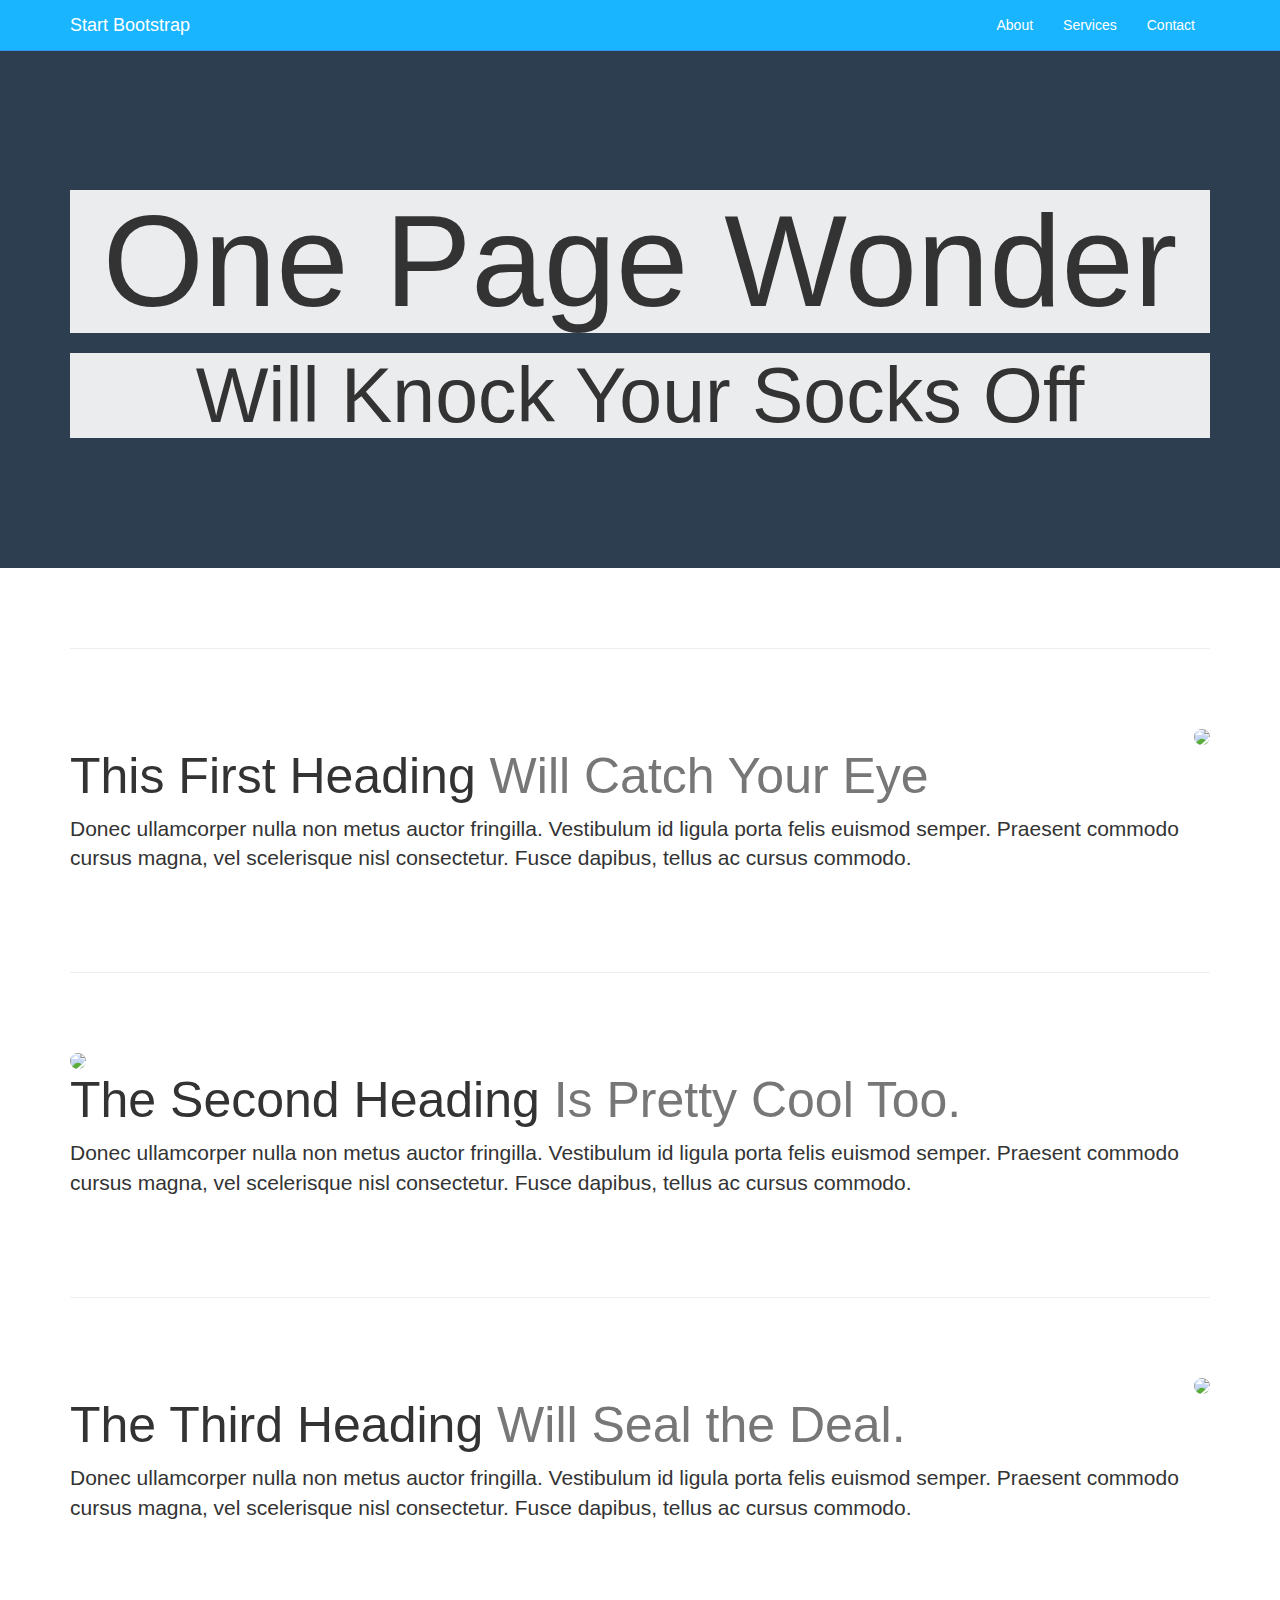
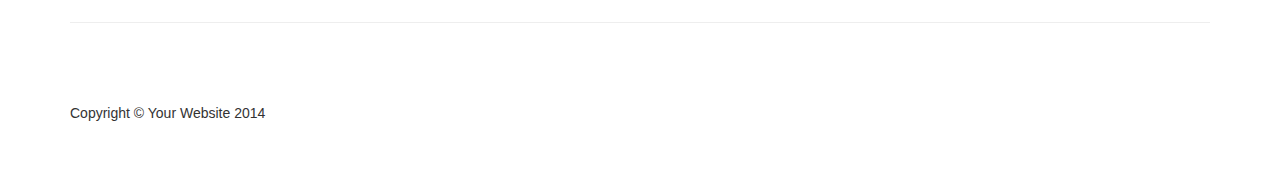
==== index.html @ dbd203ae "initial commit" ====
<!DOCTYPE html>
<html lang="en">

<head>

    <meta charset="utf-8">
    <meta http-equiv="X-UA-Compatible" content="IE=edge">
    <meta name="viewport" content="width=device-width, initial-scale=1">
    <meta name="description" content="">
    <meta name="author" content="">

    <title>One Page Wonder - Start Bootstrap Template</title>

    <!-- Bootstrap Core CSS -->
    <link href="css/bootstrap.min.css" rel="stylesheet">

    <!-- Custom CSS -->
    <link href="css/one-page-wonder.css" rel="stylesheet">

    <!-- HTML5 Shim and Respond.js IE8 support of HTML5 elements and media queries -->
    <!-- WARNING: Respond.js doesn't work if you view the page via file:// -->
    <!--[if lt IE 9]>
        <script src="https://oss.maxcdn.com/libs/html5shiv/3.7.0/html5shiv.js"></script>
        <script src="https://oss.maxcdn.com/libs/respond.js/1.4.2/respond.min.js"></script>
    <![endif]-->

</head>

<body>

    <!-- Navigation -->
    <nav class="navbar navbar-fixed-top custom-navbar" role="navigation">
        <div class="container">
            <!-- Brand and toggle get grouped for better mobile display -->
            <div class="navbar-header">
                <button type="button" class="navbar-toggle" data-toggle="collapse" data-target="#bs-example-navbar-collapse-1">
                    <span class="sr-only">Toggle navigation</span>
                    <span class="icon-bar"></span>
                    <span class="icon-bar"></span>
                    <span class="icon-bar"></span>
                </button>
                <a class="navbar-brand" href="#">Start Bootstrap</a>
            </div>
            <!-- Collect the nav links, forms, and other content for toggling -->
            <div class="collapse navbar-collapse pull-right" id="bs-example-navbar-collapse-1">
                <ul class="nav navbar-nav">
                    <li>
                        <a href="#about">About</a>
                    </li>
                    <li>
                        <a href="#services">Services</a>
                    </li>
                    <li>
                        <a href="#contact">Contact</a>
                    </li>
                </ul>
            </div>
            <!-- /.navbar-collapse -->
        </div>
        <!-- /.container -->
    </nav>

    <!-- Full Width Image Header -->
    <header class="header-image">
        <div class="headline">
            <div class="container">
                <h1>One Page Wonder</h1>
                <h2>Will Knock Your Socks Off</h2>
            </div>
        </div>
    </header>

    <!-- Page Content -->
    <div class="container">

        <hr class="featurette-divider">

        <!-- First Featurette -->
        <div class="featurette" id="about">
            <img class="featurette-image img-circle img-responsive pull-right" src="http://placehold.it/500x500">
            <h2 class="featurette-heading">This First Heading
                <span class="text-muted">Will Catch Your Eye</span>
            </h2>
            <p class="lead">Donec ullamcorper nulla non metus auctor fringilla. Vestibulum id ligula porta felis euismod semper. Praesent commodo cursus magna, vel scelerisque nisl consectetur. Fusce dapibus, tellus ac cursus commodo.</p>
        </div>

        <hr class="featurette-divider">

        <!-- Second Featurette -->
        <div class="featurette" id="services">
            <img class="featurette-image img-circle img-responsive pull-left" src="http://placehold.it/500x500">
            <h2 class="featurette-heading">The Second Heading
                <span class="text-muted">Is Pretty Cool Too.</span>
            </h2>
            <p class="lead">Donec ullamcorper nulla non metus auctor fringilla. Vestibulum id ligula porta felis euismod semper. Praesent commodo cursus magna, vel scelerisque nisl consectetur. Fusce dapibus, tellus ac cursus commodo.</p>
        </div>

        <hr class="featurette-divider">

        <!-- Third Featurette -->
        <div class="featurette" id="contact">
            <img class="featurette-image img-circle img-responsive pull-right" src="http://placehold.it/500x500">
            <h2 class="featurette-heading">The Third Heading
                <span class="text-muted">Will Seal the Deal.</span>
            </h2>
            <p class="lead">Donec ullamcorper nulla non metus auctor fringilla. Vestibulum id ligula porta felis euismod semper. Praesent commodo cursus magna, vel scelerisque nisl consectetur. Fusce dapibus, tellus ac cursus commodo.</p>
        </div>

        <hr class="featurette-divider">

        <!-- Footer -->
        <footer>
            <div class="row">
                <div class="col-lg-12">
                    <p>Copyright &copy; Your Website 2014</p>
                </div>
            </div>
        </footer>

    </div>
    <!-- /.container -->

    <!-- jQuery -->
    <script src="js/jquery.js"></script>

    <!-- Bootstrap Core JavaScript -->
    <script src="js/bootstrap.min.js"></script>

</body>

</html>
---- css/one-page-wonder.css ----
/*!
 * Start Bootstrap - One Page Wonder HTML Template (http://startbootstrap.com)
 * Code licensed under the Apache License v2.0.
 * For details, see http://www.apache.org/licenses/LICENSE-2.0.
 */

body {
    margin-top: 50px; /* Required padding for .navbar-fixed-top. Remove if using .navbar-static-top. Change if height of navigation changes. */
}

.header-image {
    display: block;
    width: 100%;
    text-align: center;
    background: url('http://placehold.it/1900x500') no-repeat center center scroll;
    -webkit-background-size: cover;
    -moz-background-size: cover;
    background-size: cover;
    -o-background-size: cover;
}

.headline {
    padding: 120px 0;
}

.headline h1 {
    font-size: 130px;
    background: #fff;
    background: rgba(255,255,255,0.9);
}

.headline h2 {
    font-size: 77px;
    background: #fff;
    background: rgba(255,255,255,0.9);
}

.featurette-divider {
    margin: 80px 0;
}

.featurette {
    overflow: hidden;
}

.featurette-image.pull-left {
    margin-right: 40px;
}

.featurette-image.pull-right {
    margin-left: 40px;
}

.featurette-heading {
    font-size: 50px;
}

footer {
    margin: 50px 0;
}

@media(max-width:1200px) {
    .headline h1 {
        font-size: 140px;
    }

    .headline h2 {
        font-size: 63px;
    }

    .featurette-divider {
        margin: 50px 0;
    }

    .featurette-image.pull-left {
        margin-right: 20px;
    }

    .featurette-image.pull-right {
        margin-left: 20px;
    }

    .featurette-heading {
        font-size: 35px;
    }
}

@media(max-width:991px) {
    .headline h1 {
        font-size: 105px;
    }

    .headline h2 {
        font-size: 50px;
    }

    .featurette-divider {
        margin: 40px 0;
    }

    .featurette-image {
        max-width: 50%;
    }

    .featurette-image.pull-left {
        margin-right: 10px;
    }

    .featurette-image.pull-right {
        margin-left: 10px;
    }

    .featurette-heading {
        font-size: 30px;
    }
}

@media(max-width:768px) {
    .container {
        margin: 0 15px;
    }

    .featurette-divider {
        margin: 40px 0;
    }

    .featurette-heading {
        font-size: 25px;
    }
}

@media(max-width:668px) {
    .headline h1 {
        font-size: 70px;
    }

    .headline h2 {
        font-size: 32px;
    }

    .featurette-divider {
        margin: 30px 0;
    }
}

@media(max-width:640px) {
    .headline {
        padding: 75px 0 25px 0;
    }

    .headline h1 {
        font-size: 60px;
    }

    .headline h2 {
        font-size: 30px;
    }
}

@media(max-width:375px) {
    .featurette-divider {
        margin: 10px 0;
    }

    .featurette-image {
        max-width: 100%;
    }

    .featurette-image.pull-left {
        margin-right: 0;
        margin-bottom: 10px;
    }

    .featurette-image.pull-right {
        margin-bottom: 10px;
        margin-left: 0;
    }
}

.custom-navbar {
    background-color: #19b5fe;
    border-color: #3391E7;
}

.custom-navbar a {
        color: #FFF !important;
}

.custom-navbar ul a:hover {
    color: #3391E7 !important;
}

.header-image {
    background-color: #2C3E50;
}
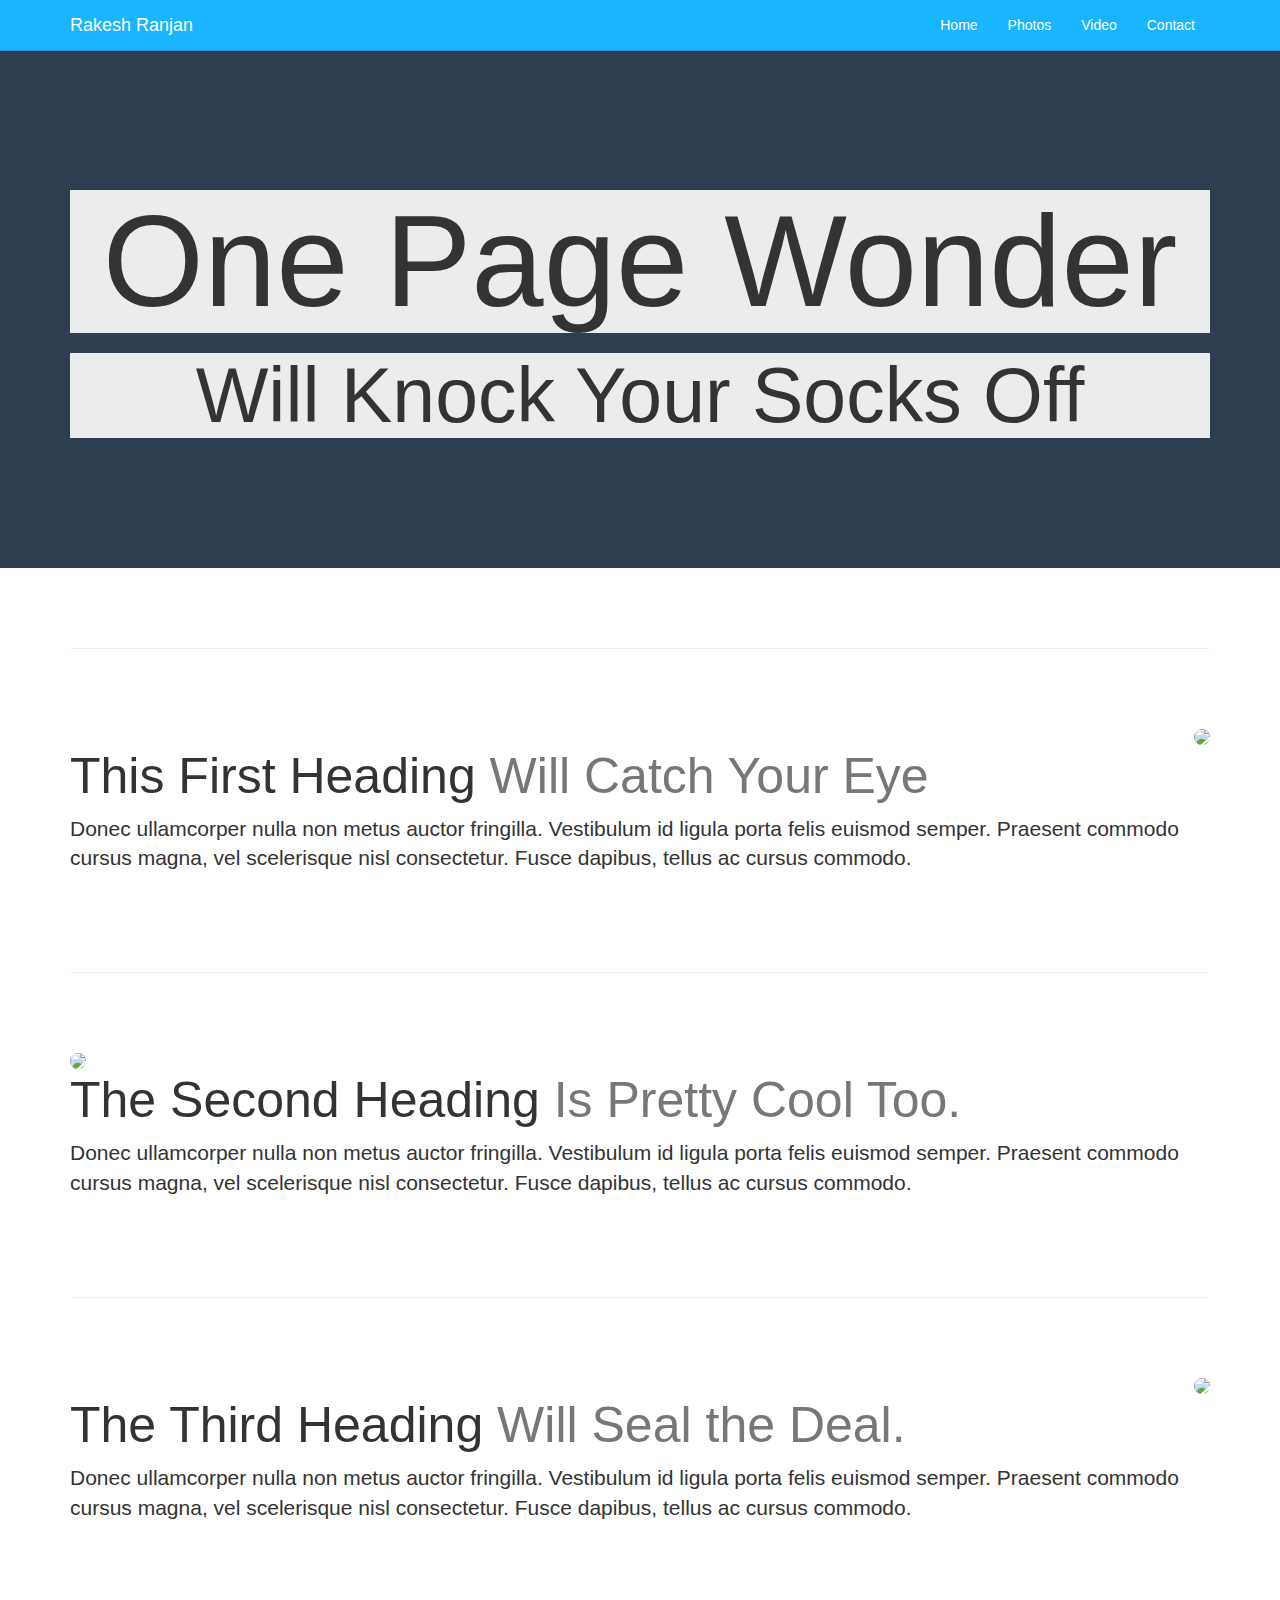
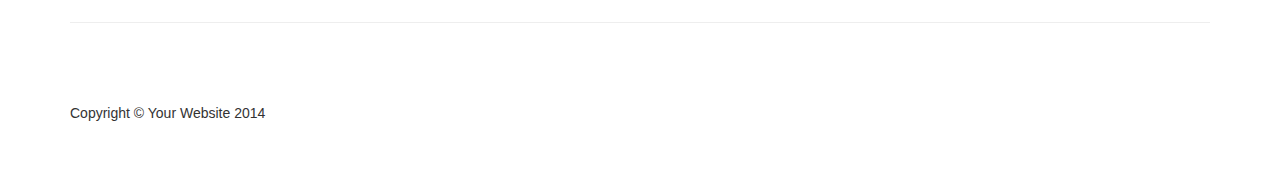
==== commit ae373a2a: "added photos template" ====
--- a/index.html
+++ b/index.html
@@ -9,13 +9,13 @@
     <meta name="description" content="">
     <meta name="author" content="">
 
-    <title>One Page Wonder - Start Bootstrap Template</title>
+    <title>Rakesh Ranjan</title>
 
     <!-- Bootstrap Core CSS -->
     <link href="css/bootstrap.min.css" rel="stylesheet">
 
     <!-- Custom CSS -->
-    <link href="css/one-page-wonder.css" rel="stylesheet">
+    <link href="css/custom.css" rel="stylesheet">
 
     <!-- HTML5 Shim and Respond.js IE8 support of HTML5 elements and media queries -->
     <!-- WARNING: Respond.js doesn't work if you view the page via file:// -->
@@ -39,19 +39,22 @@
                     <span class="icon-bar"></span>
                     <span class="icon-bar"></span>
                 </button>
-                <a class="navbar-brand" href="#">Start Bootstrap</a>
+                <a class="navbar-brand" href="#">Rakesh Ranjan</a>
             </div>
             <!-- Collect the nav links, forms, and other content for toggling -->
             <div class="collapse navbar-collapse pull-right" id="bs-example-navbar-collapse-1">
                 <ul class="nav navbar-nav">
                     <li>
-                        <a href="#about">About</a>
+                        <a href="/">Home</a>
                     </li>
                     <li>
-                        <a href="#services">Services</a>
+                        <a href="/photos.html">Photos</a>
                     </li>
                     <li>
-                        <a href="#contact">Contact</a>
+                        <a href="/video.html">Video</a>
+                    </li>
+                    <li>
+                        <a href="/contact.html">Contact</a>
                     </li>
                 </ul>
             </div>
@@ -77,7 +80,7 @@
 
         <!-- First Featurette -->
         <div class="featurette" id="about">
-            <img class="featurette-image img-circle img-responsive pull-right" src="http://placehold.it/500x500">
+            <img class="featurette-image img-circle img-responsive pull-right" src="http://placehold.it/300x300">
             <h2 class="featurette-heading">This First Heading
                 <span class="text-muted">Will Catch Your Eye</span>
             </h2>
@@ -88,7 +91,7 @@
 
         <!-- Second Featurette -->
         <div class="featurette" id="services">
-            <img class="featurette-image img-circle img-responsive pull-left" src="http://placehold.it/500x500">
+            <img class="featurette-image img-circle img-responsive pull-left" src="http://placehold.it/300x300">
             <h2 class="featurette-heading">The Second Heading
                 <span class="text-muted">Is Pretty Cool Too.</span>
             </h2>
@@ -99,7 +102,7 @@
 
         <!-- Third Featurette -->
         <div class="featurette" id="contact">
-            <img class="featurette-image img-circle img-responsive pull-right" src="http://placehold.it/500x500">
+            <img class="featurette-image img-circle img-responsive pull-right" src="http://placehold.it/300x300">
             <h2 class="featurette-heading">The Third Heading
                 <span class="text-muted">Will Seal the Deal.</span>
             </h2>
--- a/css/custom.css
+++ b/css/custom.css
@@ -0,0 +1,204 @@
+/*!
+ * Start Bootstrap - One Page Wonder HTML Template (http://startbootstrap.com)
+ * Code licensed under the Apache License v2.0.
+ * For details, see http://www.apache.org/licenses/LICENSE-2.0.
+ */
+
+body {
+    margin-top: 50px; /* Required padding for .navbar-fixed-top. Remove if using .navbar-static-top. Change if height of navigation changes. */
+}
+
+.header-image {
+    display: block;
+    width: 100%;
+    text-align: center;
+    background: url('http://placehld.it/1900x500') no-repeat center center scroll;
+    -webkit-background-size: cover;
+    -moz-background-size: cover;
+    background-size: cover;
+    -o-background-size: cover;
+}
+
+.headline {
+    padding: 120px 0;
+}
+
+.headline h1 {
+    font-size: 130px;
+    background: #fff;
+    background: rgba(255,255,255,0.9);
+}
+
+.headline h2 {
+    font-size: 77px;
+    background: #fff;
+    background: rgba(255,255,255,0.9);
+}
+
+.featurette-divider {
+    margin: 80px 0;
+}
+
+.featurette {
+    overflow: hidden;
+}
+
+.featurette-image.pull-left {
+    margin-right: 40px;
+}
+
+.featurette-image.pull-right {
+    margin-left: 40px;
+}
+
+.featurette-heading {
+    font-size: 50px;
+}
+
+footer {
+    margin: 50px 0;
+}
+
+@media(max-width:1200px) {
+    .headline h1 {
+        font-size: 140px;
+    }
+
+    .headline h2 {
+        font-size: 63px;
+    }
+
+    .featurette-divider {
+        margin: 50px 0;
+    }
+
+    .featurette-image.pull-left {
+        margin-right: 20px;
+    }
+
+    .featurette-image.pull-right {
+        margin-left: 20px;
+    }
+
+    .featurette-heading {
+        font-size: 35px;
+    }
+}
+
+@media(max-width:991px) {
+    .headline h1 {
+        font-size: 105px;
+    }
+
+    .headline h2 {
+        font-size: 50px;
+    }
+
+    .featurette-divider {
+        margin: 40px 0;
+    }
+
+    .featurette-image {
+        max-width: 50%;
+    }
+
+    .featurette-image.pull-left {
+        margin-right: 10px;
+    }
+
+    .featurette-image.pull-right {
+        margin-left: 10px;
+    }
+
+    .featurette-heading {
+        font-size: 30px;
+    }
+}
+
+@media(max-width:768px) {
+    .container {
+        margin: 0 15px;
+    }
+
+    .featurette-divider {
+        margin: 40px 0;
+    }
+
+    .featurette-heading {
+        font-size: 25px;
+    }
+}
+
+@media(max-width:668px) {
+    .headline h1 {
+        font-size: 70px;
+    }
+
+    .headline h2 {
+        font-size: 32px;
+    }
+
+    .featurette-divider {
+        margin: 30px 0;
+    }
+}
+
+@media(max-width:640px) {
+    .headline {
+        padding: 75px 0 25px 0;
+    }
+
+    .headline h1 {
+        font-size: 60px;
+    }
+
+    .headline h2 {
+        font-size: 30px;
+    }
+}
+
+@media(max-width:375px) {
+    .featurette-divider {
+        margin: 10px 0;
+    }
+
+    .featurette-image {
+        max-width: 100%;
+    }
+
+    .featurette-image.pull-left {
+        margin-right: 0;
+        margin-bottom: 10px;
+    }
+
+    .featurette-image.pull-right {
+        margin-bottom: 10px;
+        margin-left: 0;
+    }
+}
+
+.custom-navbar {
+    background-color: #19b5fe;
+    border-color: #3391E7;
+}
+
+.custom-navbar a {
+        color: #FFF !important;
+}
+
+.custom-navbar ul a:hover {
+    background-color: #FFF;
+    color: #19b5fe !important;
+}
+
+.header-image {
+    background-color: #2C3E50;
+}
+
+.page-header {
+    margin-top: 80px;
+}
+
+.portfolio-item {
+    margin-bottom: 25px;
+}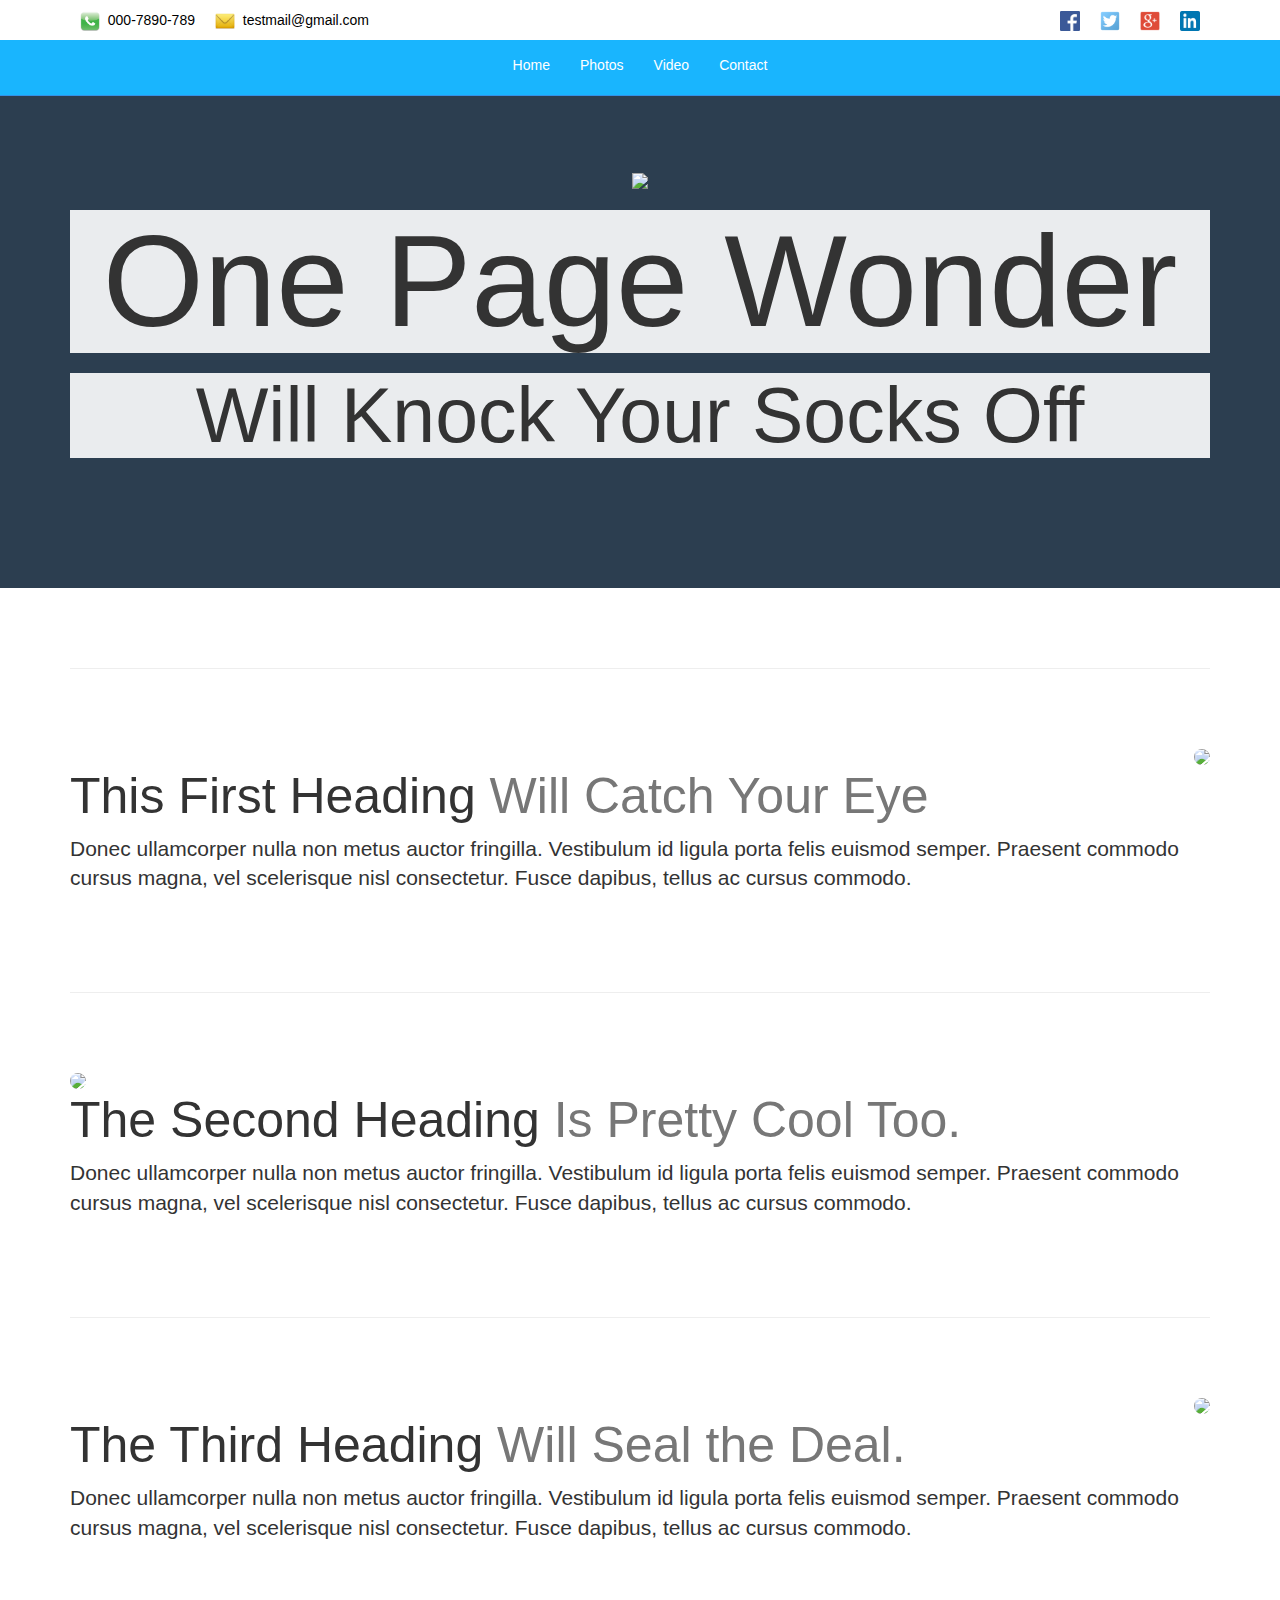
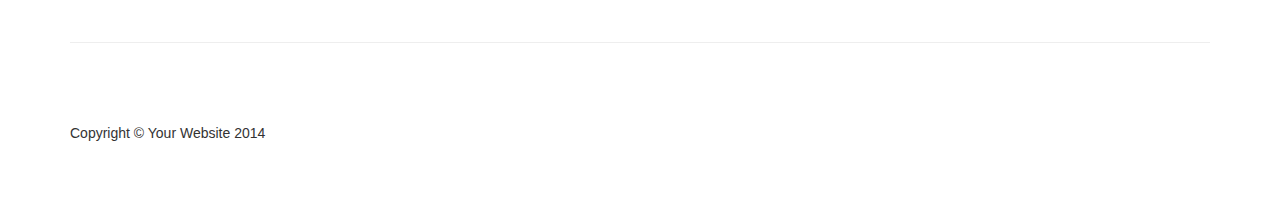
==== commit 83a5c14e: "added social bar" ====
--- a/index.html
+++ b/index.html
@@ -29,7 +29,7 @@
 <body>
 
     <!-- Navigation -->
-    <nav class="navbar navbar-fixed-top custom-navbar" role="navigation">
+    <nav class="navbar navbar-fixed-top custom-navbar social-bar" role="navigation">
         <div class="container">
             <!-- Brand and toggle get grouped for better mobile display -->
             <div class="navbar-header">
@@ -39,10 +39,52 @@
                     <span class="icon-bar"></span>
                     <span class="icon-bar"></span>
                 </button>
-                <a class="navbar-brand" href="#">Rakesh Ranjan</a>
+               <!--  <a class="navbar-brand" href="#"></a> -->
+                <ul class="nav navbar-nav pull-left">
+                    <li class="social-icon">
+                        <a href="/"><img src="images/phone.png">&nbsp;&nbsp;000-7890-789</a>
+                    </li>
+                    <li class="social-icon">
+                        <a href="/"><img src="images/mail.ico">&nbsp;&nbsp;testmail@gmail.com</a>
+                    </li>
+                </ul>
             </div>
             <!-- Collect the nav links, forms, and other content for toggling -->
             <div class="collapse navbar-collapse pull-right" id="bs-example-navbar-collapse-1">
+                <ul class="nav navbar-nav">
+                    <li class="social-icon">
+                        <a href="/"><img src="images/facebook.png"></a>
+                    </li>
+                    <li class="social-icon">
+                        <a href="/"><img src="images/twitter.png"></a>
+                    </li>
+                    <li class="social-icon">
+                        <a href="/"><img src="images/google.png"></a>
+                    </li>
+                    <li class="social-icon">
+                        <a href="/"><img src="images/linkedin.png"></a>
+                    </li>
+                </ul>
+            </div>
+            <!-- /.navbar-collapse -->
+        </div>
+        <!-- /.container -->
+    </nav>
+    <!-- Navigation -->
+    <nav class="navbar navbar-fixed-top custom-navbar menu-bar" role="navigation">
+        <div class="container">
+            <!-- Brand and toggle get grouped for better mobile display -->
+            <div class="navbar-header">
+                <button type="button" class="navbar-toggle" data-toggle="collapse" data-target="#bs-example-navbar-collapse-1">
+                    <span class="sr-only">Toggle navigation</span>
+                    <span class="icon-bar"></span>
+                    <span class="icon-bar"></span>
+                    <span class="icon-bar"></span>
+                </button>
+                <!-- <a class="navbar-brand" href="#">Rakesh Ranjan</a> -->
+            </div>
+            <!-- Collect the nav links, forms, and other content for toggling -->
+            <div class="collapse navbar-collapse center-block text-center" id="bs-example-navbar-collapse-1">
                 <ul class="nav navbar-nav">
                     <li>
                         <a href="/">Home</a>
@@ -67,6 +109,7 @@
     <header class="header-image">
         <div class="headline">
             <div class="container">
+                <div><img src="https://placeholder"></div>
                 <h1>One Page Wonder</h1>
                 <h2>Will Knock Your Socks Off</h2>
             </div>
--- a/css/custom.css
+++ b/css/custom.css
@@ -201,4 +201,32 @@
 
 .portfolio-item {
     margin-bottom: 25px;
-}+}
+
+.menu-bar {
+    margin-top: 40px;
+}
+
+.social-bar {
+    height: 20px;
+    background-color: #FFF;
+}
+
+.social-bar a {
+    padding: 10px !important;
+    color: #000 !important;
+}
+
+.social-icon img {
+    width: 20px;
+}
+
+.menu-bar ul {
+    float: none;
+    display: inline-block;
+}
+
+.menu-bar li {
+    display: inline-block;
+}
+
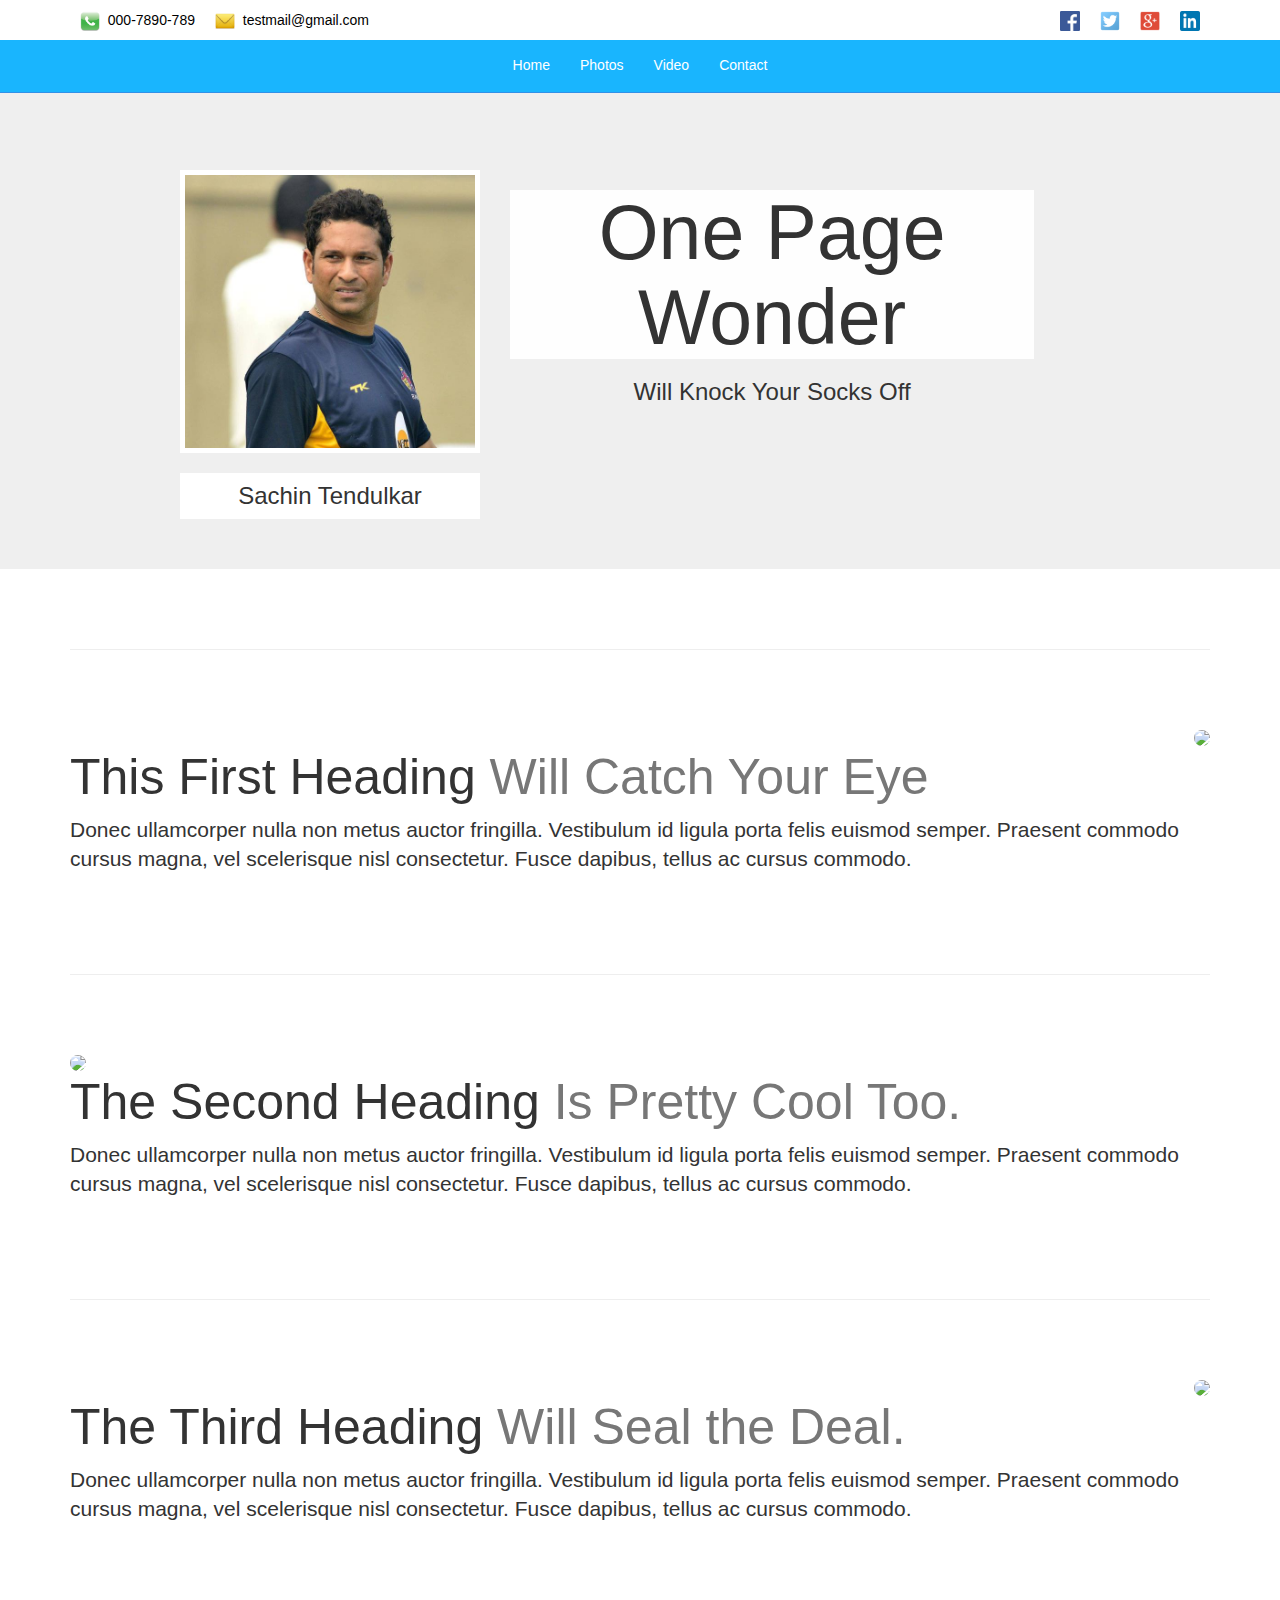
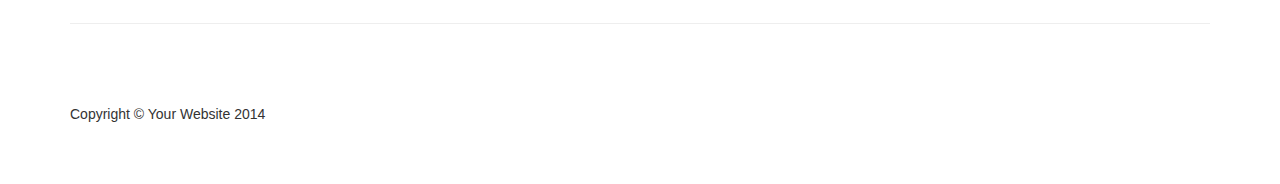
==== commit 0bf17010: "contact page and more" ====
--- a/index.html
+++ b/index.html
@@ -106,15 +106,22 @@
     </nav>
 
     <!-- Full Width Image Header -->
-    <header class="header-image">
-        <div class="headline">
-            <div class="container">
-                <div><img src="https://placeholder"></div>
-                <h1>One Page Wonder</h1>
-                <h2>Will Knock Your Socks Off</h2>
+    <div class="header-image">
+        <div class="container">
+            <div class="headline">
+                <div class="container person center-block pull-left">
+                    <div class="person_image">
+                        <img src="images/person.jpg">
+                    </div>
+                    <div class="person_name h3">Sachin Tendulkar</div>
+                </div>
+                <div class="container col-sm-7">
+                    <h2>One Page Wonder</h2>
+                    <h3>Will Knock Your Socks Off</h3>
+                </div>
             </div>
         </div>
-    </header>
+    </div>
 
     <!-- Page Content -->
     <div class="container">
--- a/css/custom.css
+++ b/css/custom.css
@@ -6,6 +6,10 @@
 
 body {
     margin-top: 50px; /* Required padding for .navbar-fixed-top. Remove if using .navbar-static-top. Change if height of navigation changes. */
+}
+
+.contact-section {
+    margin-top: 100px;
 }
 
 .header-image {
@@ -19,6 +23,10 @@
     -o-background-size: cover;
 }
 
+.header-image > .container {
+    padding-bottom: 40px;
+    width: 980px;
+}
 .headline {
     padding: 120px 0;
 }
@@ -192,7 +200,7 @@
 }
 
 .header-image {
-    background-color: #2C3E50;
+    background-color: #EFEFEF;
 }
 
 .page-header {
@@ -230,3 +238,78 @@
     display: inline-block;
 }
 
+.menu-bar {
+    line-height: 0.9;
+}
+
+.person {
+    width: 330px;
+}
+
+.person_image  img{
+    max-height: 400px;
+    width: 300px;
+    border: 5px solid #FFF;
+}
+
+.person_name {
+    padding: 10px;
+    width: 100%;
+    background-color: #FFF;
+    text-align: center;
+}
+
+section#contact {
+    background-color: #222;
+    background-image: url(../images/map-image.png);
+    background-position: center;
+    background-repeat: no-repeat;
+    height: calc(100vh - 100px);
+}
+section#contact .section-heading {
+    color: #fff
+}
+section#contact .form-group {
+    margin-bottom: 25px
+}
+section#contact .form-group input,
+section#contact .form-group textarea {
+    padding: 20px
+}
+section#contact .form-group input.form-control {
+    height: auto
+}
+section#contact .form-group textarea.form-control {
+    height: 236px
+}
+section#contact .form-control:focus {
+    border-color: #fed136;
+    box-shadow: none
+}
+section#contact::-webkit-input-placeholder {
+    font-family: Montserrat, "Helvetica Neue", Helvetica, Arial, sans-serif;
+    text-transform: uppercase;
+    font-weight: 700;
+    color: #bbb
+}
+section#contact:-moz-placeholder {
+    font-family: Montserrat, "Helvetica Neue", Helvetica, Arial, sans-serif;
+    text-transform: uppercase;
+    font-weight: 700;
+    color: #bbb
+}
+section#contact::-moz-placeholder {
+    font-family: Montserrat, "Helvetica Neue", Helvetica, Arial, sans-serif;
+    text-transform: uppercase;
+    font-weight: 700;
+    color: #bbb
+}
+section#contact:-ms-input-placeholder {
+    font-family: Montserrat, "Helvetica Neue", Helvetica, Arial, sans-serif;
+    text-transform: uppercase;
+    font-weight: 700;
+    color: #bbb
+}
+section#contact .text-danger {
+    color: #e74c3c
+}
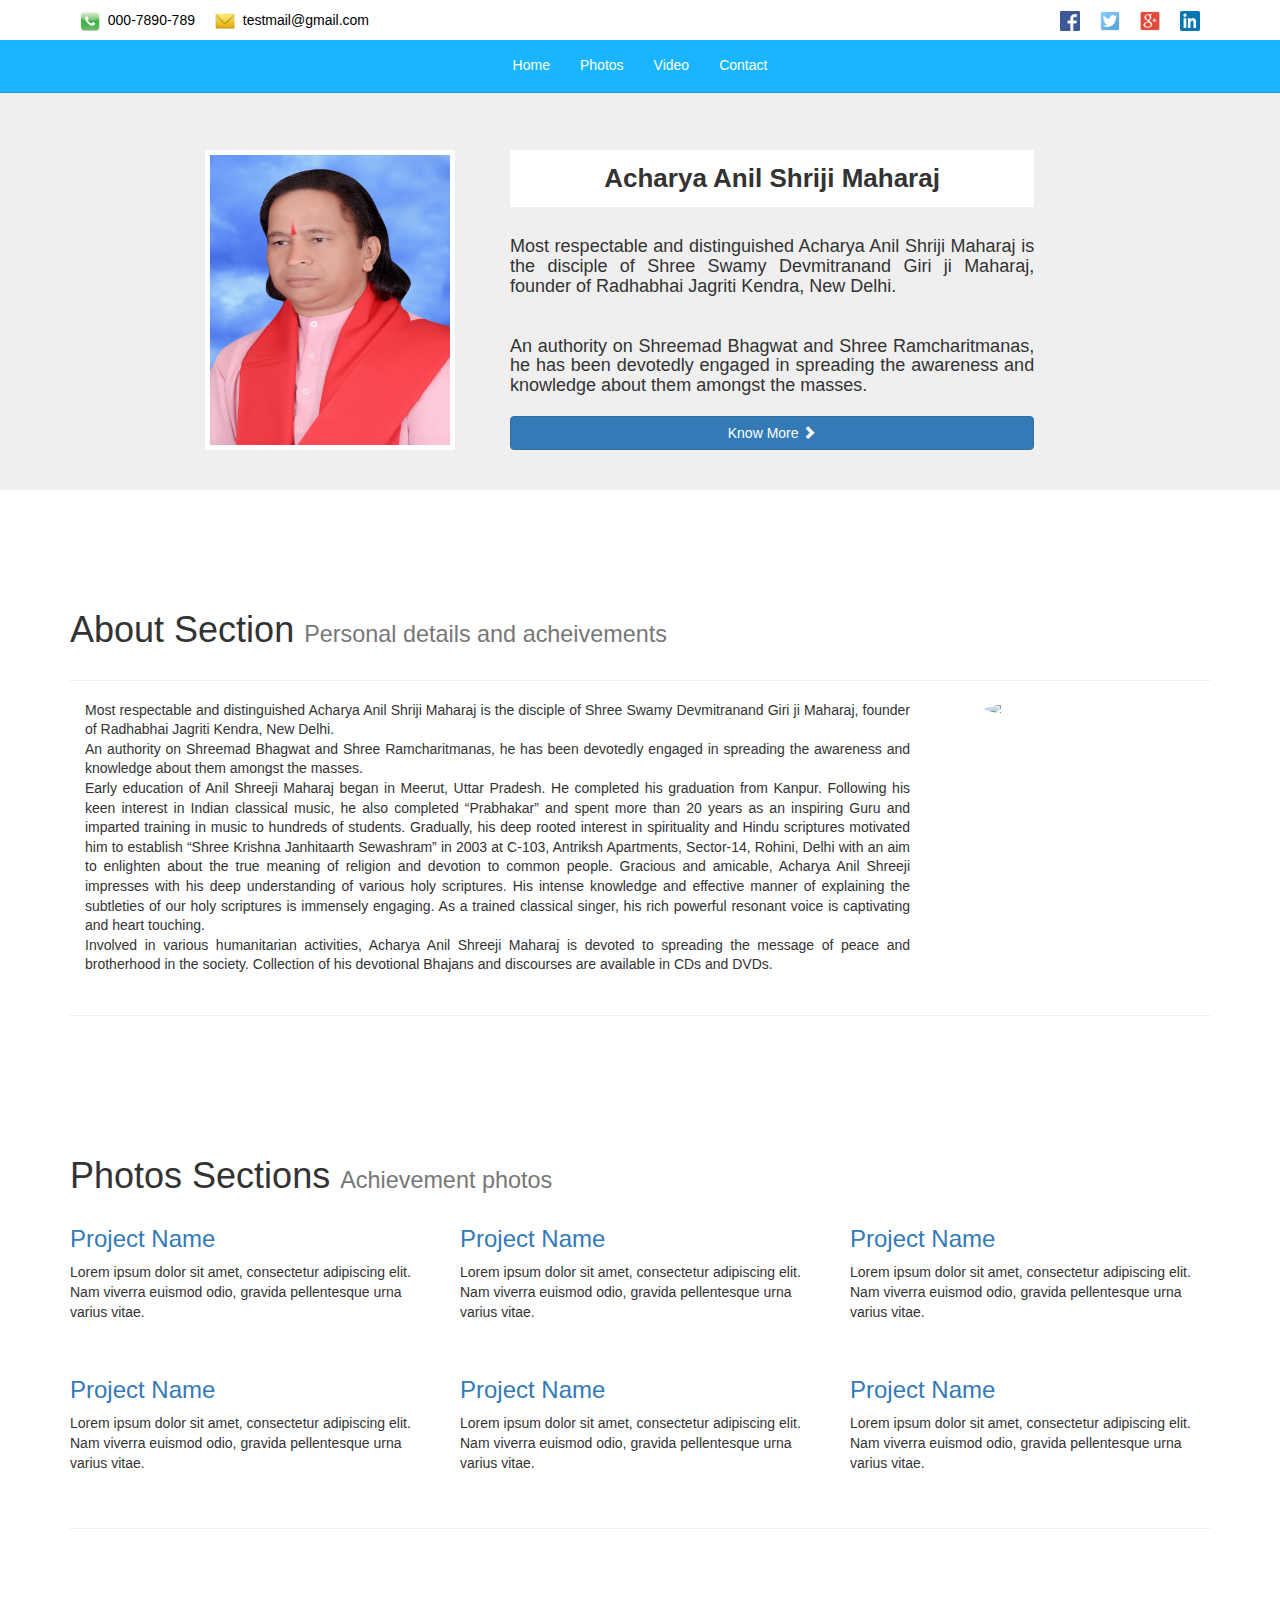
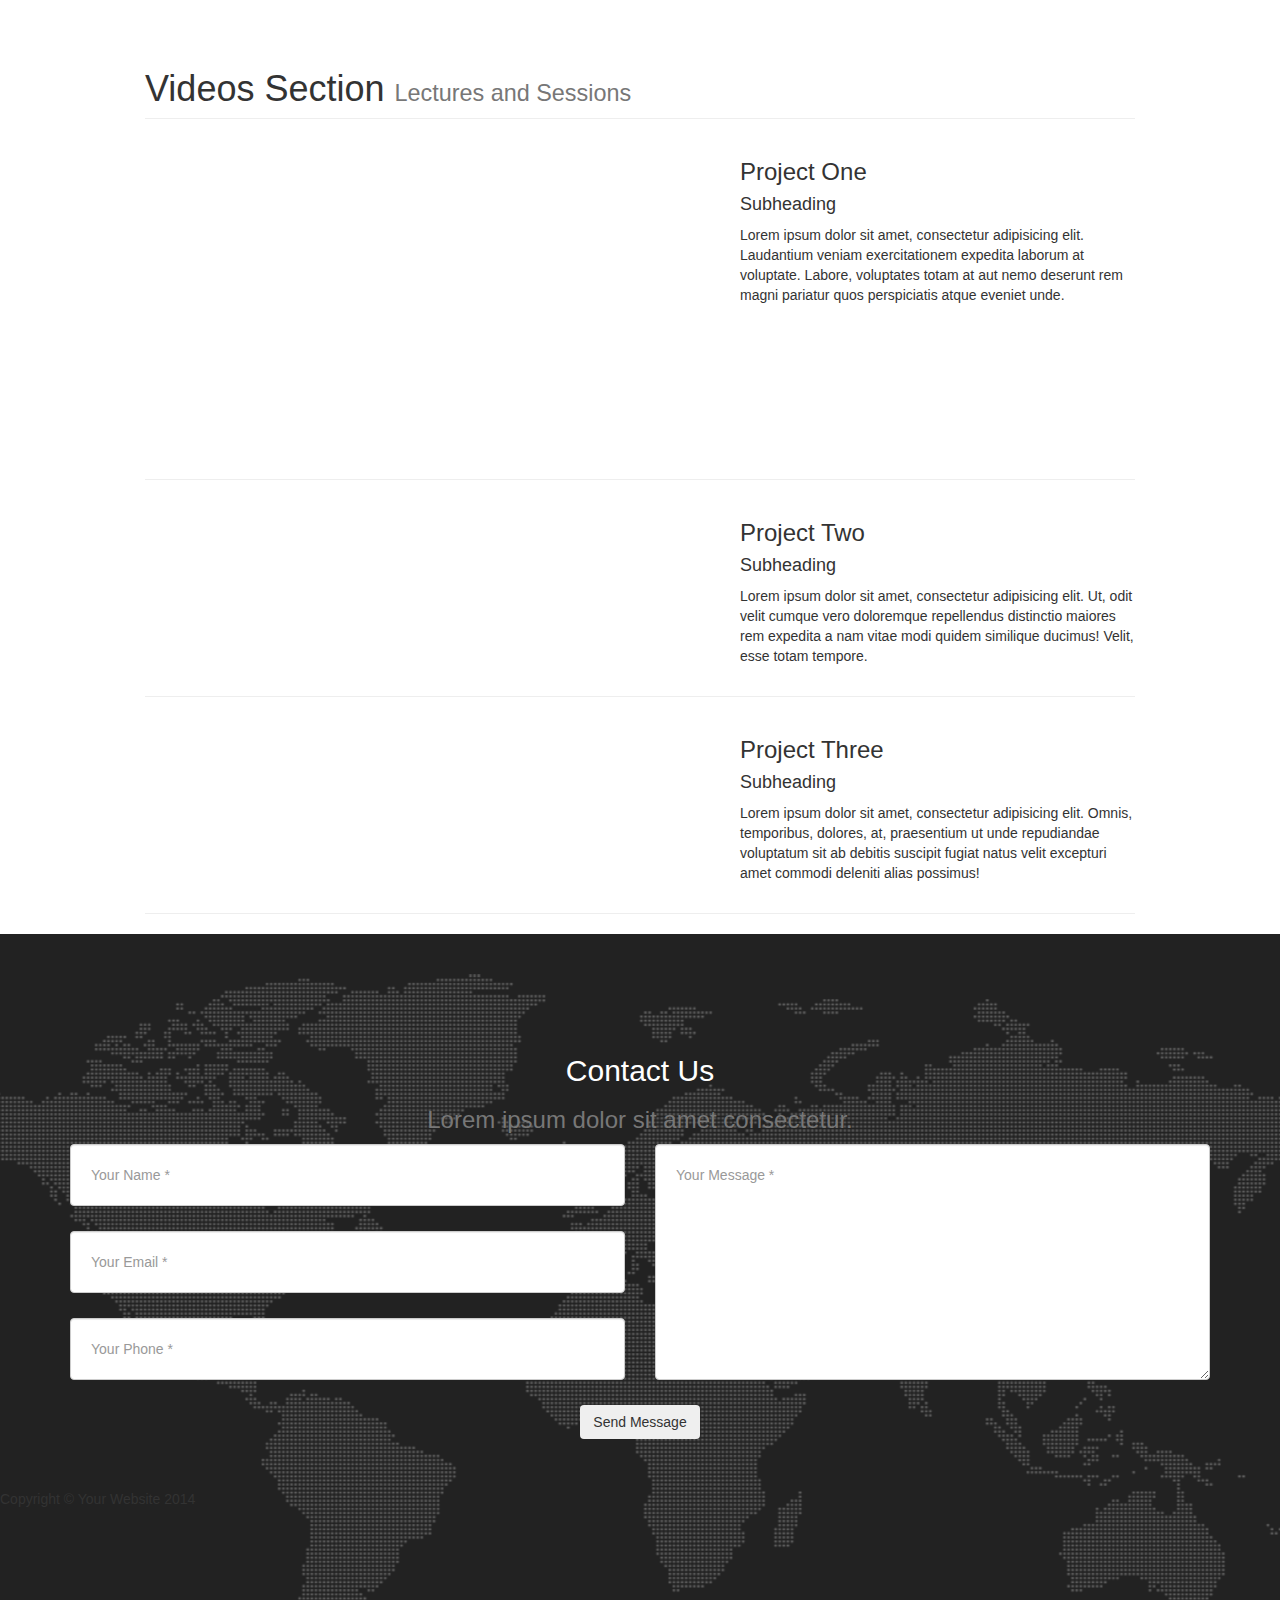
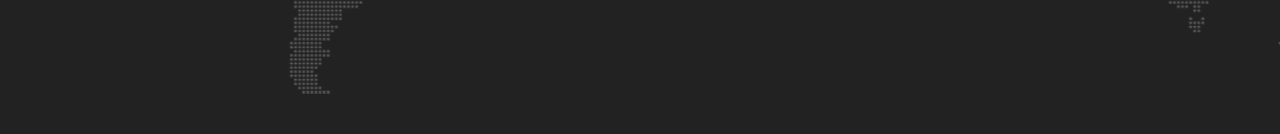
==== commit 70022b46: "made into a single page" ====
--- a/index.html
+++ b/index.html
@@ -90,13 +90,13 @@
                         <a href="/">Home</a>
                     </li>
                     <li>
-                        <a href="/photos.html">Photos</a>
+                        <a href="#photos">Photos</a>
                     </li>
                     <li>
-                        <a href="/video.html">Video</a>
+                        <a href="#videos">Video</a>
                     </li>
                     <li>
-                        <a href="/contact.html">Contact</a>
+                        <a href="#contact">Contact</a>
                     </li>
                 </ul>
             </div>
@@ -108,58 +108,254 @@
     <!-- Full Width Image Header -->
     <div class="header-image">
         <div class="container">
-            <div class="headline">
+            <div class="headline container-fluid">
                 <div class="container person center-block pull-left">
                     <div class="person_image">
-                        <img src="images/person.jpg">
+                        <img src="/images/person.jpg">
                     </div>
-                    <div class="person_name h3">Sachin Tendulkar</div>
-                </div>
-                <div class="container col-sm-7">
-                    <h2>One Page Wonder</h2>
-                    <h3>Will Knock Your Socks Off</h3>
+                </div>
+                <div class="container col-sm-7 text-justify short-bio">
+                    <!-- <h2>One Page Wonder</h2> -->
+                                        <div class="person_name" style="font-size:26px; font-weight: 700; margin-bottom:30px;">Acharya Anil Shriji Maharaj</div>
+                    <h4>Most respectable and distinguished Acharya Anil Shriji Maharaj is the disciple of Shree Swamy Devmitranand Giri ji Maharaj, founder of Radhabhai Jagriti Kendra, New Delhi.</h4>
+                    <br>
+                    <h4>An authority on Shreemad Bhagwat and Shree Ramcharitmanas, he has been devotedly engaged in spreading the awareness and knowledge about them amongst the masses.</h4>
+                    <a class="btn btn-primary" style="width:100%; position" href="#about">Know More <span class="glyphicon glyphicon-chevron-right"></span></a>
                 </div>
             </div>
         </div>
     </div>
 
-    <!-- Page Content -->
-    <div class="container">
-
+    <div >
+    <!-- about me section -->
+    <section id="about" class="container about-section">
+        <div class="row">
+            <div class="col-lg-12">
+                <h1 class="">About Section
+                    <small>Personal details and acheivements</small>
+                </h1>
+            </div>
+        </div>
         <hr class="featurette-divider">
 
-        <!-- First Featurette -->
         <div class="featurette" id="about">
-            <img class="featurette-image img-circle img-responsive pull-right" src="http://placehold.it/300x300">
-            <h2 class="featurette-heading">This First Heading
+            <img class="featurette-image img-circle img-responsive pull-right col-md-3" style="width:240px" src="http://placehold.it/300x300">
+            <!-- <h2 class="featurette-heading">This First Heading
                 <span class="text-muted">Will Catch Your Eye</span>
-            </h2>
-            <p class="lead">Donec ullamcorper nulla non metus auctor fringilla. Vestibulum id ligula porta felis euismod semper. Praesent commodo cursus magna, vel scelerisque nisl consectetur. Fusce dapibus, tellus ac cursus commodo.</p>
-        </div>
-
-        <hr class="featurette-divider">
-
-        <!-- Second Featurette -->
+            </h2> -->
+            <p class="lead col-md-9 text-justify" style="font-size:14px">
+                Most respectable and distinguished Acharya Anil Shriji Maharaj is the disciple of Shree Swamy Devmitranand Giri ji Maharaj, founder of Radhabhai Jagriti Kendra, New Delhi.<br>
+                An authority on Shreemad Bhagwat and Shree Ramcharitmanas, he has been devotedly engaged in spreading the awareness and knowledge about them amongst the masses.<br>
+                Early education of Anil Shreeji Maharaj began in Meerut, Uttar Pradesh. He completed his graduation from Kanpur. Following his keen interest in Indian classical music, he also completed “Prabhakar” and spent more than 20 years as an inspiring Guru and imparted training in music to hundreds of students.
+                Gradually, his deep rooted interest in spirituality and Hindu scriptures motivated him to establish “Shree Krishna Janhitaarth Sewashram” in 2003 at C-103, Antriksh Apartments, Sector-14, Rohini, Delhi with an aim to enlighten about the true meaning of religion and devotion to common people.
+                Gracious and amicable, Acharya Anil Shreeji impresses with his deep understanding of various holy scriptures. His intense knowledge and effective manner of explaining the subtleties of our holy scriptures is immensely engaging. As a trained classical singer, his rich powerful resonant voice is captivating and heart touching.<br>
+                Involved in various humanitarian activities, Acharya Anil Shreeji Maharaj is devoted to spreading the message of peace and brotherhood in the society. Collection of his devotional Bhajans and discourses are available in CDs and DVDs.
+            </p>
+        </div>
+
+        <!-- <hr class="featurette-divider">
+
         <div class="featurette" id="services">
             <img class="featurette-image img-circle img-responsive pull-left" src="http://placehold.it/300x300">
             <h2 class="featurette-heading">The Second Heading
                 <span class="text-muted">Is Pretty Cool Too.</span>
             </h2>
             <p class="lead">Donec ullamcorper nulla non metus auctor fringilla. Vestibulum id ligula porta felis euismod semper. Praesent commodo cursus magna, vel scelerisque nisl consectetur. Fusce dapibus, tellus ac cursus commodo.</p>
-        </div>
+        </div> -->
 
         <hr class="featurette-divider">
-
-        <!-- Third Featurette -->
-        <div class="featurette" id="contact">
-            <img class="featurette-image img-circle img-responsive pull-right" src="http://placehold.it/300x300">
-            <h2 class="featurette-heading">The Third Heading
-                <span class="text-muted">Will Seal the Deal.</span>
-            </h2>
-            <p class="lead">Donec ullamcorper nulla non metus auctor fringilla. Vestibulum id ligula porta felis euismod semper. Praesent commodo cursus magna, vel scelerisque nisl consectetur. Fusce dapibus, tellus ac cursus commodo.</p>
-        </div>
+    </section>
+
+    <!-- photos section -->
+    <section id="photos" class="container photos-section">
+
+        <!-- Page Header -->
+        <div class="row">
+            <div class="col-lg-12">
+                <h1 class="">Photos Sections
+                    <small>Achievement photos</small>
+                </h1>
+            </div>
+        </div>
+        <!-- /.row -->
+
+        <!-- Projects Row -->
+        <div class="row">
+            <div class="col-md-4 portfolio-item">
+                <a href="#">
+                    <img class="img-responsive" src="http://placehold.it/700x400" alt="">
+                </a>
+                <h3>
+                    <a href="#">Project Name</a>
+                </h3>
+                <p>Lorem ipsum dolor sit amet, consectetur adipiscing elit. Nam viverra euismod odio, gravida pellentesque urna varius vitae.</p>
+            </div>
+            <div class="col-md-4 portfolio-item">
+                <a href="#">
+                    <img class="img-responsive" src="http://placehold.it/700x400" alt="">
+                </a>
+                <h3>
+                    <a href="#">Project Name</a>
+                </h3>
+                <p>Lorem ipsum dolor sit amet, consectetur adipiscing elit. Nam viverra euismod odio, gravida pellentesque urna varius vitae.</p>
+            </div>
+            <div class="col-md-4 portfolio-item">
+                <a href="#">
+                    <img class="img-responsive" src="http://placehold.it/700x400" alt="">
+                </a>
+                <h3>
+                    <a href="#">Project Name</a>
+                </h3>
+                <p>Lorem ipsum dolor sit amet, consectetur adipiscing elit. Nam viverra euismod odio, gravida pellentesque urna varius vitae.</p>
+            </div>
+        </div>
+        <!-- /.row -->
+
+        <!-- Projects Row -->
+        <div class="row">
+            <div class="col-md-4 portfolio-item">
+                <a href="#">
+                    <img class="img-responsive" src="http://placehold.it/700x400" alt="">
+                </a>
+                <h3>
+                    <a href="#">Project Name</a>
+                </h3>
+                <p>Lorem ipsum dolor sit amet, consectetur adipiscing elit. Nam viverra euismod odio, gravida pellentesque urna varius vitae.</p>
+            </div>
+            <div class="col-md-4 portfolio-item">
+                <a href="#">
+                    <img class="img-responsive" src="http://placehold.it/700x400" alt="">
+                </a>
+                <h3>
+                    <a href="#">Project Name</a>
+                </h3>
+                <p>Lorem ipsum dolor sit amet, consectetur adipiscing elit. Nam viverra euismod odio, gravida pellentesque urna varius vitae.</p>
+            </div>
+            <div class="col-md-4 portfolio-item">
+                <a href="#">
+                    <img class="img-responsive" src="http://placehold.it/700x400" alt="">
+                </a>
+                <h3>
+                    <a href="#">Project Name</a>
+                </h3>
+                <p>Lorem ipsum dolor sit amet, consectetur adipiscing elit. Nam viverra euismod odio, gravida pellentesque urna varius vitae.</p>
+            </div>
+        </div>
+
+        <hr>
+    </section>
+
+    <!-- Videos Section -->
+    <section id="videos" class="container videos-section">
+
+        <!-- Page Heading -->
+        <div class="row">
+            <div class="col-lg-12">
+                <h1 class="page-header">Videos Section
+                    <small>Lectures and Sessions</small>
+                </h1>
+            </div>
+        </div>
+        <!-- /.row -->
+
+        <!-- Project One -->
+        <div class="row">
+            <div class="col-md-7">
+                <a href="#">
+                    <iframe width="560" height="315" src="https://www.youtube.com/embed/sZnr41pH0gI" frameborder="0" allowfullscreen></iframe>
+                </a>
+            </div>
+            <div class="col-md-5">
+                <h3>Project One</h3>
+                <h4>Subheading</h4>
+                <p>Lorem ipsum dolor sit amet, consectetur adipisicing elit. Laudantium veniam exercitationem expedita laborum at voluptate. Labore, voluptates totam at aut nemo deserunt rem magni pariatur quos perspiciatis atque eveniet unde.</p>
+                <!-- <a class="btn btn-primary" href="#">View Project <span class="glyphicon glyphicon-chevron-right"></span></a> -->
+            </div>
+        </div>
+        <!-- /.row -->
+
+        <hr>
+
+        <!-- Project Two -->
+        <div class="row">
+            <div class="col-md-7">
+                <a href="#">
+                    <img class="img-responsive" src="http://placehold.it/700x300" alt="">
+                </a>
+            </div>
+            <div class="col-md-5">
+                <h3>Project Two</h3>
+                <h4>Subheading</h4>
+                <p>Lorem ipsum dolor sit amet, consectetur adipisicing elit. Ut, odit velit cumque vero doloremque repellendus distinctio maiores rem expedita a nam vitae modi quidem similique ducimus! Velit, esse totam tempore.</p>
+                <!-- <a class="btn btn-primary" href="#">View Project <span class="glyphicon glyphicon-chevron-right"></span></a> -->
+            </div>
+        </div>
+        <!-- /.row -->
+
+        <hr>
+
+        <!-- Project Three -->
+        <div class="row">
+            <div class="col-md-7">
+                <a href="#">
+                    <img class="img-responsive" src="http://placehold.it/700x300" alt="">
+                </a>
+            </div>
+            <div class="col-md-5">
+                <h3>Project Three</h3>
+                <h4>Subheading</h4>
+                <p>Lorem ipsum dolor sit amet, consectetur adipisicing elit. Omnis, temporibus, dolores, at, praesentium ut unde repudiandae voluptatum sit ab debitis suscipit fugiat natus velit excepturi amet commodi deleniti alias possimus!</p>
+                <!-- <a class="btn btn-primary" href="#">View Project <span class="glyphicon glyphicon-chevron-right"></span></a> -->
+            </div>
+        </div>
+        <!-- /.row -->
 
         <hr class="featurette-divider">
+    </section>
+
+    <!-- Contact Section -->
+    <section id="contact" class="contact-section">
+        <div class="container">
+            <div class="row">
+                <div class="col-lg-12 text-center">
+                    <h2 class="section-heading">Contact Us</h2>
+                    <h3 class="section-subheading text-muted">Lorem ipsum dolor sit amet consectetur.</h3>
+                </div>
+            </div>
+            <div class="row">
+                <div class="col-lg-12">
+                    <form name="sentMessage" id="contactForm" novalidate>
+                        <div class="row">
+                            <div class="col-md-6">
+                                <div class="form-group">
+                                    <input type="text" class="form-control" placeholder="Your Name *" id="name" required data-validation-required-message="Please enter your name.">
+                                    <p class="help-block text-danger"></p>
+                                </div>
+                                <div class="form-group">
+                                    <input type="email" class="form-control" placeholder="Your Email *" id="email" required data-validation-required-message="Please enter your email address.">
+                                    <p class="help-block text-danger"></p>
+                                </div>
+                                <div class="form-group">
+                                    <input type="tel" class="form-control" placeholder="Your Phone *" id="phone" required data-validation-required-message="Please enter your phone number.">
+                                    <p class="help-block text-danger"></p>
+                                </div>
+                            </div>
+                            <div class="col-md-6">
+                                <div class="form-group">
+                                    <textarea class="form-control" placeholder="Your Message *" id="message" required data-validation-required-message="Please enter a message."></textarea>
+                                    <p class="help-block text-danger"></p>
+                                </div>
+                            </div>
+                            <div class="clearfix"></div>
+                            <div class="col-lg-12 text-center">
+                                <div id="success"></div>
+                                <button type="submit" class="btn btn-xl">Send Message</button>
+                            </div>
+                        </div>
+                    </form>
+                </div>
+            </div>
+        </div>
 
         <!-- Footer -->
         <footer>
@@ -168,10 +364,10 @@
                     <p>Copyright &copy; Your Website 2014</p>
                 </div>
             </div>
+            <!-- /.row -->
         </footer>
-
+    </section>
     </div>
-    <!-- /.container -->
 
     <!-- jQuery -->
     <script src="js/jquery.js"></script>
--- a/css/custom.css
+++ b/css/custom.css
@@ -8,8 +8,12 @@
     margin-top: 50px; /* Required padding for .navbar-fixed-top. Remove if using .navbar-static-top. Change if height of navigation changes. */
 }
 
-.contact-section {
-    margin-top: 100px;
+.contact-section, .videos-section, .photos-section, .about-section {
+    padding-top: 100px;
+}
+
+.videos-section {
+    width: 1020px;
 }
 
 .header-image {
@@ -44,7 +48,7 @@
 }
 
 .featurette-divider {
-    margin: 80px 0;
+    margin: 20px 0;
 }
 
 .featurette {
@@ -153,7 +157,7 @@
 
 @media(max-width:640px) {
     .headline {
-        padding: 75px 0 25px 0;
+        padding: 0 0 25px 0;
     }
 
     .headline h1 {
@@ -204,7 +208,7 @@
 }
 
 .page-header {
-    margin-top: 80px;
+    margin-top: 20px;
 }
 
 .portfolio-item {
@@ -247,8 +251,8 @@
 }
 
 .person_image  img{
-    max-height: 400px;
-    width: 300px;
+    max-height: 300px;
+    width: 250px;
     border: 5px solid #FFF;
 }
 
@@ -313,3 +317,17 @@
 section#contact .text-danger {
     color: #e74c3c
 }
+
+.headline {
+    padding: 100px 0px 0px 0px;
+}
+
+.short-bio {
+    height: 300px;
+    position: relative;
+}
+
+.short-bio .btn{
+    position: relative;
+    bottom: -10px;
+}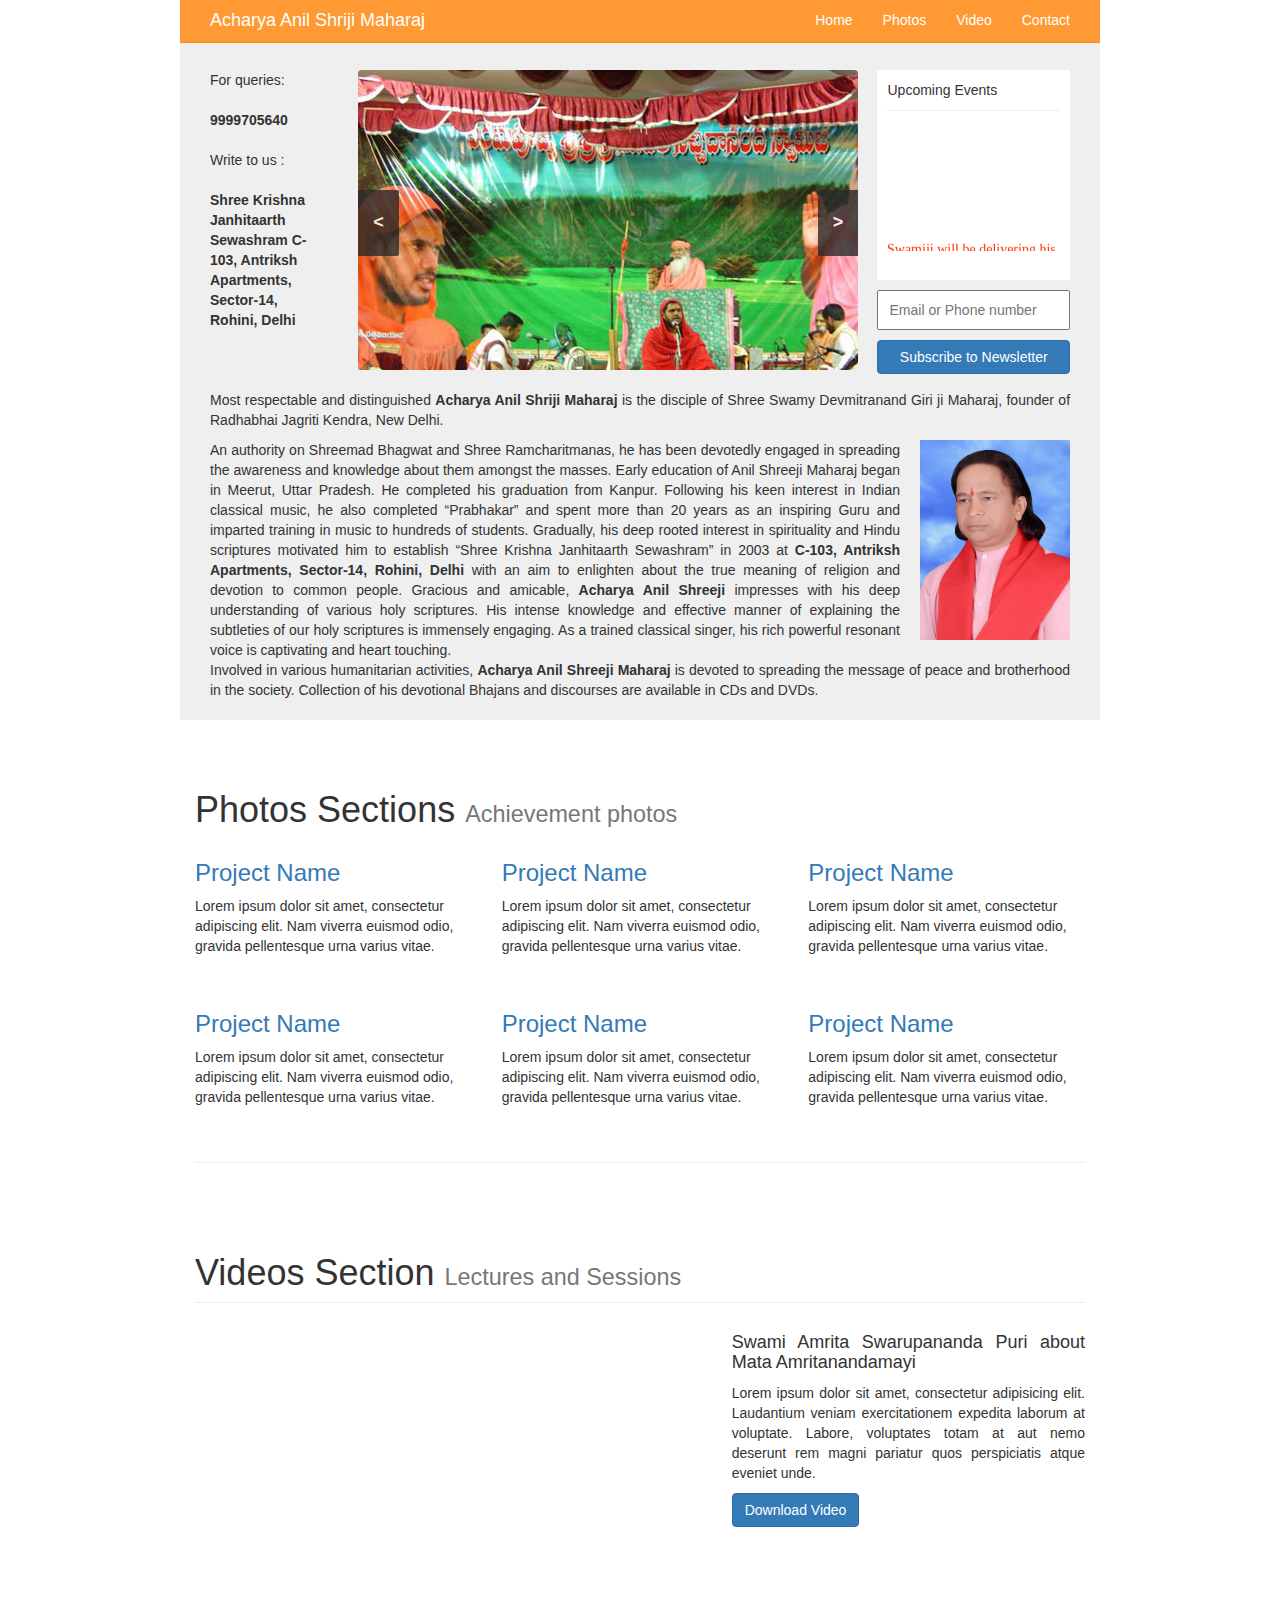
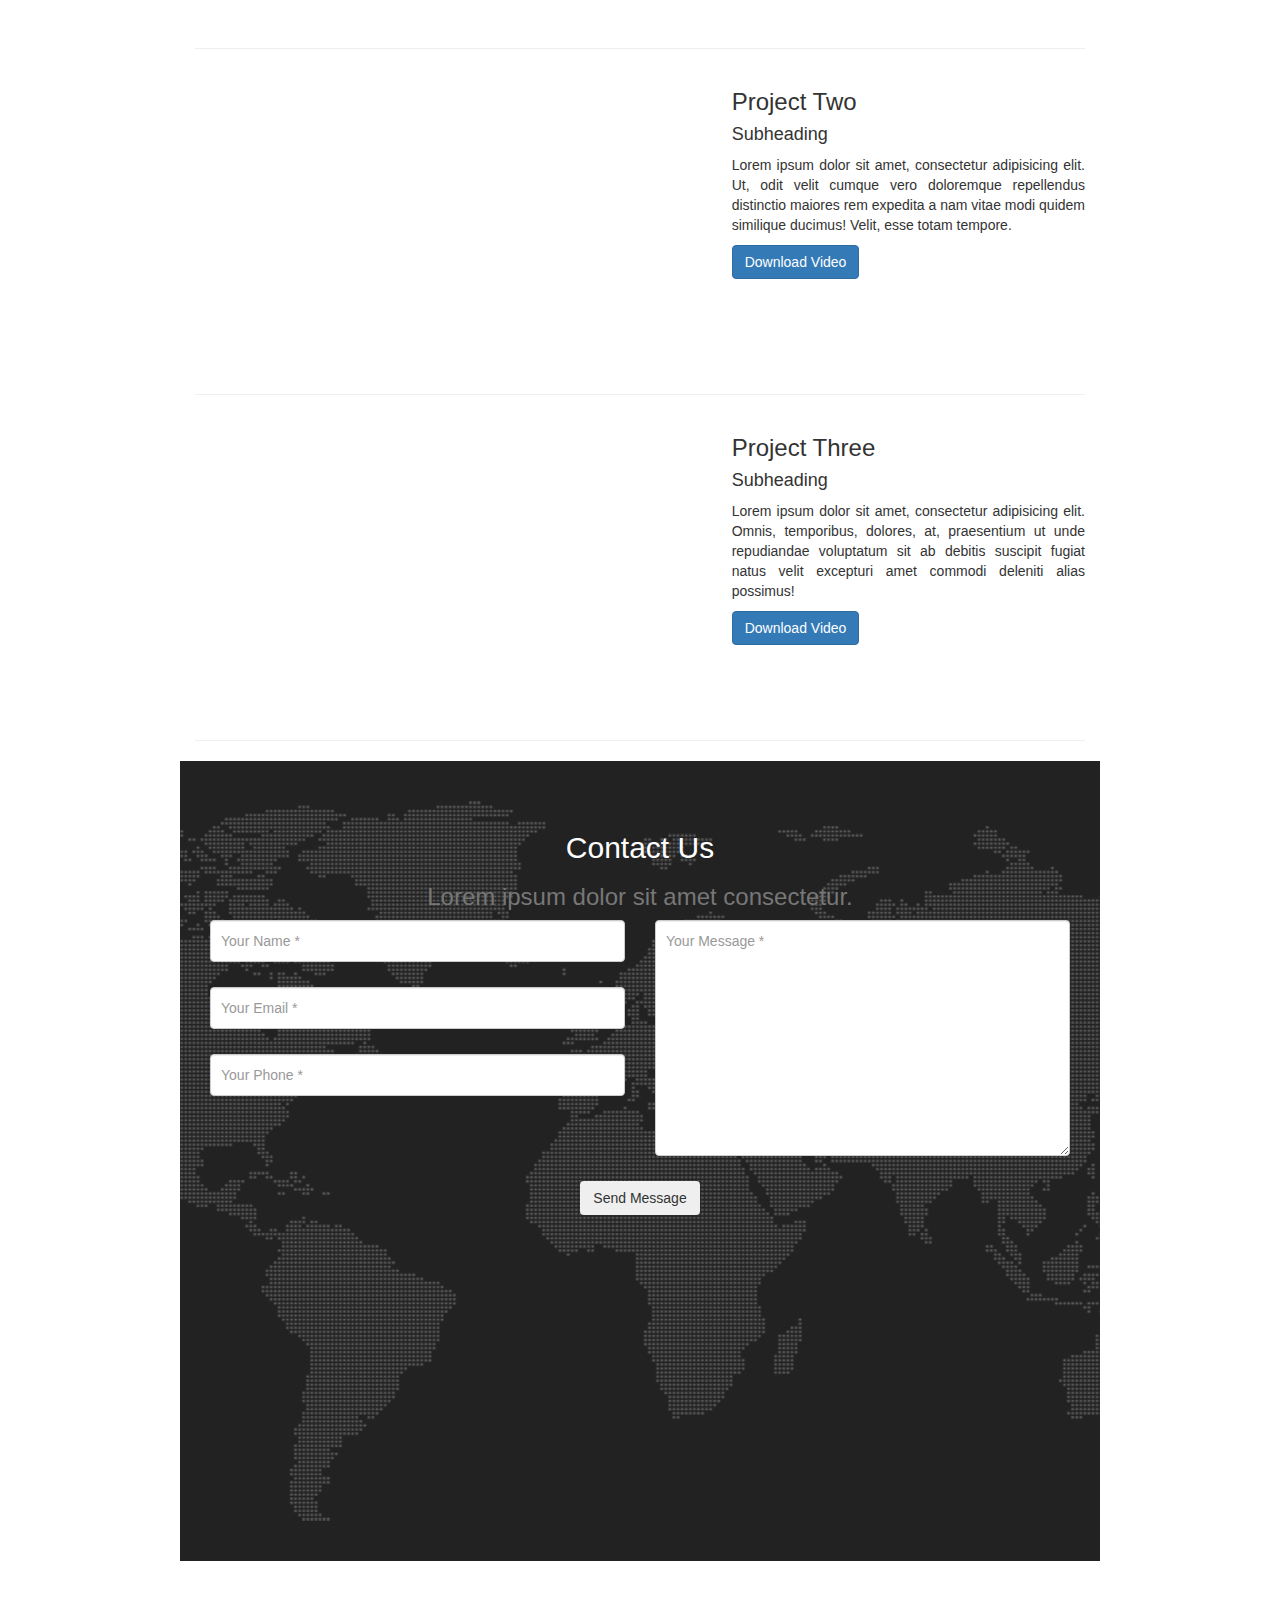
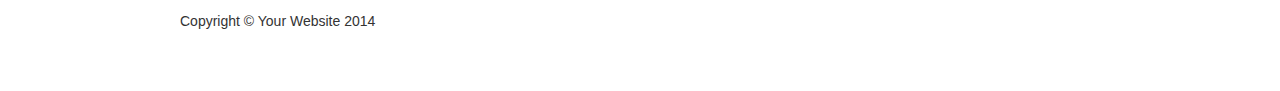
==== commit ec65b2be: "made into smaller webpage, slider added, events added, merged about" ====
--- a/index.html
+++ b/index.html
@@ -9,13 +9,16 @@
     <meta name="description" content="">
     <meta name="author" content="">
 
-    <title>Rakesh Ranjan</title>
+    <title>Acharya Anil Shriji Maharaj</title>
 
     <!-- Bootstrap Core CSS -->
     <link href="css/bootstrap.min.css" rel="stylesheet">
 
     <!-- Custom CSS -->
     <link href="css/custom.css" rel="stylesheet">
+
+    <script type="text/javascript" src="js/jquery.js"></script>
+    <script type="text/javascript" src="js/slider.js"></script>
 
     <!-- HTML5 Shim and Respond.js IE8 support of HTML5 elements and media queries -->
     <!-- WARNING: Respond.js doesn't work if you view the page via file:// -->
@@ -28,335 +31,327 @@
 
 <body>
 
-    <!-- Navigation -->
-    <nav class="navbar navbar-fixed-top custom-navbar social-bar" role="navigation">
-        <div class="container">
-            <!-- Brand and toggle get grouped for better mobile display -->
-            <div class="navbar-header">
-                <button type="button" class="navbar-toggle" data-toggle="collapse" data-target="#bs-example-navbar-collapse-1">
-                    <span class="sr-only">Toggle navigation</span>
-                    <span class="icon-bar"></span>
-                    <span class="icon-bar"></span>
-                    <span class="icon-bar"></span>
-                </button>
-               <!--  <a class="navbar-brand" href="#"></a> -->
-                <ul class="nav navbar-nav pull-left">
-                    <li class="social-icon">
-                        <a href="/"><img src="images/phone.png">&nbsp;&nbsp;000-7890-789</a>
-                    </li>
-                    <li class="social-icon">
-                        <a href="/"><img src="images/mail.ico">&nbsp;&nbsp;testmail@gmail.com</a>
-                    </li>
-                </ul>
-            </div>
-            <!-- Collect the nav links, forms, and other content for toggling -->
-            <div class="collapse navbar-collapse pull-right" id="bs-example-navbar-collapse-1">
-                <ul class="nav navbar-nav">
-                    <li class="social-icon">
-                        <a href="/"><img src="images/facebook.png"></a>
-                    </li>
-                    <li class="social-icon">
-                        <a href="/"><img src="images/twitter.png"></a>
-                    </li>
-                    <li class="social-icon">
-                        <a href="/"><img src="images/google.png"></a>
-                    </li>
-                    <li class="social-icon">
-                        <a href="/"><img src="images/linkedin.png"></a>
-                    </li>
-                </ul>
-            </div>
-            <!-- /.navbar-collapse -->
-        </div>
-        <!-- /.container -->
-    </nav>
-    <!-- Navigation -->
-    <nav class="navbar navbar-fixed-top custom-navbar menu-bar" role="navigation">
-        <div class="container">
-            <!-- Brand and toggle get grouped for better mobile display -->
-            <div class="navbar-header">
-                <button type="button" class="navbar-toggle" data-toggle="collapse" data-target="#bs-example-navbar-collapse-1">
-                    <span class="sr-only">Toggle navigation</span>
-                    <span class="icon-bar"></span>
-                    <span class="icon-bar"></span>
-                    <span class="icon-bar"></span>
-                </button>
-                <!-- <a class="navbar-brand" href="#">Rakesh Ranjan</a> -->
-            </div>
-            <!-- Collect the nav links, forms, and other content for toggling -->
-            <div class="collapse navbar-collapse center-block text-center" id="bs-example-navbar-collapse-1">
-                <ul class="nav navbar-nav">
-                    <li>
-                        <a href="/">Home</a>
-                    </li>
-                    <li>
-                        <a href="#photos">Photos</a>
-                    </li>
-                    <li>
-                        <a href="#videos">Video</a>
-                    </li>
-                    <li>
-                        <a href="#contact">Contact</a>
-                    </li>
-                </ul>
-            </div>
-            <!-- /.navbar-collapse -->
-        </div>
-        <!-- /.container -->
-    </nav>
-
-    <!-- Full Width Image Header -->
-    <div class="header-image">
-        <div class="container">
-            <div class="headline container-fluid">
-                <div class="container person center-block pull-left">
-                    <div class="person_image">
-                        <img src="/images/person.jpg">
-                    </div>
-                </div>
-                <div class="container col-sm-7 text-justify short-bio">
-                    <!-- <h2>One Page Wonder</h2> -->
-                                        <div class="person_name" style="font-size:26px; font-weight: 700; margin-bottom:30px;">Acharya Anil Shriji Maharaj</div>
-                    <h4>Most respectable and distinguished Acharya Anil Shriji Maharaj is the disciple of Shree Swamy Devmitranand Giri ji Maharaj, founder of Radhabhai Jagriti Kendra, New Delhi.</h4>
-                    <br>
-                    <h4>An authority on Shreemad Bhagwat and Shree Ramcharitmanas, he has been devotedly engaged in spreading the awareness and knowledge about them amongst the masses.</h4>
-                    <a class="btn btn-primary" style="width:100%; position" href="#about">Know More <span class="glyphicon glyphicon-chevron-right"></span></a>
-                </div>
-            </div>
-        </div>
-    </div>
-
-    <div >
-    <!-- about me section -->
-    <section id="about" class="container about-section">
-        <div class="row">
-            <div class="col-lg-12">
-                <h1 class="">About Section
-                    <small>Personal details and acheivements</small>
-                </h1>
-            </div>
-        </div>
-        <hr class="featurette-divider">
-
-        <div class="featurette" id="about">
-            <img class="featurette-image img-circle img-responsive pull-right col-md-3" style="width:240px" src="http://placehold.it/300x300">
-            <!-- <h2 class="featurette-heading">This First Heading
-                <span class="text-muted">Will Catch Your Eye</span>
-            </h2> -->
-            <p class="lead col-md-9 text-justify" style="font-size:14px">
-                Most respectable and distinguished Acharya Anil Shriji Maharaj is the disciple of Shree Swamy Devmitranand Giri ji Maharaj, founder of Radhabhai Jagriti Kendra, New Delhi.<br>
-                An authority on Shreemad Bhagwat and Shree Ramcharitmanas, he has been devotedly engaged in spreading the awareness and knowledge about them amongst the masses.<br>
-                Early education of Anil Shreeji Maharaj began in Meerut, Uttar Pradesh. He completed his graduation from Kanpur. Following his keen interest in Indian classical music, he also completed “Prabhakar” and spent more than 20 years as an inspiring Guru and imparted training in music to hundreds of students.
-                Gradually, his deep rooted interest in spirituality and Hindu scriptures motivated him to establish “Shree Krishna Janhitaarth Sewashram” in 2003 at C-103, Antriksh Apartments, Sector-14, Rohini, Delhi with an aim to enlighten about the true meaning of religion and devotion to common people.
-                Gracious and amicable, Acharya Anil Shreeji impresses with his deep understanding of various holy scriptures. His intense knowledge and effective manner of explaining the subtleties of our holy scriptures is immensely engaging. As a trained classical singer, his rich powerful resonant voice is captivating and heart touching.<br>
-                Involved in various humanitarian activities, Acharya Anil Shreeji Maharaj is devoted to spreading the message of peace and brotherhood in the society. Collection of his devotional Bhajans and discourses are available in CDs and DVDs.
-            </p>
-        </div>
-
-        <!-- <hr class="featurette-divider">
-
-        <div class="featurette" id="services">
-            <img class="featurette-image img-circle img-responsive pull-left" src="http://placehold.it/300x300">
-            <h2 class="featurette-heading">The Second Heading
-                <span class="text-muted">Is Pretty Cool Too.</span>
-            </h2>
-            <p class="lead">Donec ullamcorper nulla non metus auctor fringilla. Vestibulum id ligula porta felis euismod semper. Praesent commodo cursus magna, vel scelerisque nisl consectetur. Fusce dapibus, tellus ac cursus commodo.</p>
-        </div> -->
-
-        <hr class="featurette-divider">
-    </section>
-
-    <!-- photos section -->
-    <section id="photos" class="container photos-section">
-
-        <!-- Page Header -->
-        <div class="row">
-            <div class="col-lg-12">
-                <h1 class="">Photos Sections
-                    <small>Achievement photos</small>
-                </h1>
-            </div>
-        </div>
-        <!-- /.row -->
-
-        <!-- Projects Row -->
-        <div class="row">
-            <div class="col-md-4 portfolio-item">
-                <a href="#">
-                    <img class="img-responsive" src="http://placehold.it/700x400" alt="">
-                </a>
-                <h3>
-                    <a href="#">Project Name</a>
-                </h3>
-                <p>Lorem ipsum dolor sit amet, consectetur adipiscing elit. Nam viverra euismod odio, gravida pellentesque urna varius vitae.</p>
-            </div>
-            <div class="col-md-4 portfolio-item">
-                <a href="#">
-                    <img class="img-responsive" src="http://placehold.it/700x400" alt="">
-                </a>
-                <h3>
-                    <a href="#">Project Name</a>
-                </h3>
-                <p>Lorem ipsum dolor sit amet, consectetur adipiscing elit. Nam viverra euismod odio, gravida pellentesque urna varius vitae.</p>
-            </div>
-            <div class="col-md-4 portfolio-item">
-                <a href="#">
-                    <img class="img-responsive" src="http://placehold.it/700x400" alt="">
-                </a>
-                <h3>
-                    <a href="#">Project Name</a>
-                </h3>
-                <p>Lorem ipsum dolor sit amet, consectetur adipiscing elit. Nam viverra euismod odio, gravida pellentesque urna varius vitae.</p>
-            </div>
-        </div>
-        <!-- /.row -->
-
-        <!-- Projects Row -->
-        <div class="row">
-            <div class="col-md-4 portfolio-item">
-                <a href="#">
-                    <img class="img-responsive" src="http://placehold.it/700x400" alt="">
-                </a>
-                <h3>
-                    <a href="#">Project Name</a>
-                </h3>
-                <p>Lorem ipsum dolor sit amet, consectetur adipiscing elit. Nam viverra euismod odio, gravida pellentesque urna varius vitae.</p>
-            </div>
-            <div class="col-md-4 portfolio-item">
-                <a href="#">
-                    <img class="img-responsive" src="http://placehold.it/700x400" alt="">
-                </a>
-                <h3>
-                    <a href="#">Project Name</a>
-                </h3>
-                <p>Lorem ipsum dolor sit amet, consectetur adipiscing elit. Nam viverra euismod odio, gravida pellentesque urna varius vitae.</p>
-            </div>
-            <div class="col-md-4 portfolio-item">
-                <a href="#">
-                    <img class="img-responsive" src="http://placehold.it/700x400" alt="">
-                </a>
-                <h3>
-                    <a href="#">Project Name</a>
-                </h3>
-                <p>Lorem ipsum dolor sit amet, consectetur adipiscing elit. Nam viverra euismod odio, gravida pellentesque urna varius vitae.</p>
-            </div>
-        </div>
-
-        <hr>
-    </section>
-
-    <!-- Videos Section -->
-    <section id="videos" class="container videos-section">
-
-        <!-- Page Heading -->
-        <div class="row">
-            <div class="col-lg-12">
-                <h1 class="page-header">Videos Section
-                    <small>Lectures and Sessions</small>
-                </h1>
-            </div>
-        </div>
-        <!-- /.row -->
-
-        <!-- Project One -->
-        <div class="row">
-            <div class="col-md-7">
-                <a href="#">
-                    <iframe width="560" height="315" src="https://www.youtube.com/embed/sZnr41pH0gI" frameborder="0" allowfullscreen></iframe>
-                </a>
-            </div>
-            <div class="col-md-5">
-                <h3>Project One</h3>
-                <h4>Subheading</h4>
-                <p>Lorem ipsum dolor sit amet, consectetur adipisicing elit. Laudantium veniam exercitationem expedita laborum at voluptate. Labore, voluptates totam at aut nemo deserunt rem magni pariatur quos perspiciatis atque eveniet unde.</p>
-                <!-- <a class="btn btn-primary" href="#">View Project <span class="glyphicon glyphicon-chevron-right"></span></a> -->
-            </div>
-        </div>
-        <!-- /.row -->
-
-        <hr>
-
-        <!-- Project Two -->
-        <div class="row">
-            <div class="col-md-7">
-                <a href="#">
-                    <img class="img-responsive" src="http://placehold.it/700x300" alt="">
-                </a>
-            </div>
-            <div class="col-md-5">
-                <h3>Project Two</h3>
-                <h4>Subheading</h4>
-                <p>Lorem ipsum dolor sit amet, consectetur adipisicing elit. Ut, odit velit cumque vero doloremque repellendus distinctio maiores rem expedita a nam vitae modi quidem similique ducimus! Velit, esse totam tempore.</p>
-                <!-- <a class="btn btn-primary" href="#">View Project <span class="glyphicon glyphicon-chevron-right"></span></a> -->
-            </div>
-        </div>
-        <!-- /.row -->
-
-        <hr>
-
-        <!-- Project Three -->
-        <div class="row">
-            <div class="col-md-7">
-                <a href="#">
-                    <img class="img-responsive" src="http://placehold.it/700x300" alt="">
-                </a>
-            </div>
-            <div class="col-md-5">
-                <h3>Project Three</h3>
-                <h4>Subheading</h4>
-                <p>Lorem ipsum dolor sit amet, consectetur adipisicing elit. Omnis, temporibus, dolores, at, praesentium ut unde repudiandae voluptatum sit ab debitis suscipit fugiat natus velit excepturi amet commodi deleniti alias possimus!</p>
-                <!-- <a class="btn btn-primary" href="#">View Project <span class="glyphicon glyphicon-chevron-right"></span></a> -->
-            </div>
-        </div>
-        <!-- /.row -->
-
-        <hr class="featurette-divider">
-    </section>
-
-    <!-- Contact Section -->
-    <section id="contact" class="contact-section">
-        <div class="container">
-            <div class="row">
-                <div class="col-lg-12 text-center">
-                    <h2 class="section-heading">Contact Us</h2>
-                    <h3 class="section-subheading text-muted">Lorem ipsum dolor sit amet consectetur.</h3>
-                </div>
-            </div>
+    <div class="custom-center">
+        <!-- Navigation -->
+        <nav class="navbar  navbar-fixed-top custom-navbar menu-bar" role="navigation">
+            <div class="container-fluid">
+                <!-- Brand and toggle get grouped for better mobile display -->
+                <div class="navbar-header">
+                    <button type="button" class="navbar-toggle" data-toggle="collapse" data-target="#bs-example-navbar-collapse-1">
+                        <span class="sr-only">Toggle navigation</span>
+                        <span class="icon-bar"></span>
+                        <span class="icon-bar"></span>
+                        <span class="icon-bar"></span>
+                    </button>
+                    <a class="navbar-brand" href="#">
+<!--                         <span>
+                            <img style="width:30px; height:30px; padding:5px;margin-right:20px;" src="images/person.jpg">
+                        </span> -->
+                        Acharya Anil Shriji Maharaj
+                    </a>
+                </div>
+                <!-- Collect the nav links, forms, and other content for toggling -->
+                <div class="collapse navbar-collapse text-right" id="bs-example-navbar-collapse-1">
+                    <ul class="nav navbar-nav">
+                        <li>
+                            <a href="/">Home</a>
+                        </li>
+                        <li>
+                            <a href="#photos">Photos</a>
+                        </li>
+                        <li>
+                            <a href="#videos">Video</a>
+                        </li>
+                        <li>
+                            <a href="#contact">Contact</a>
+                        </li>
+                    </ul>
+                </div>
+                <!-- /.navbar-collapse -->
+            </div>
+            <!-- /.container -->
+        </nav>
+
+        <!-- Full Width Image Header -->
+        <div class="header-image">
+            <div class="container-fluid">
+                <div class="headline container-fluid">
+                    <div class="col-sm-2">
+                        <div class="col-sm- text-left">
+                                For queries: <br><br><strong>9999705640</strong>
+                                <br><br>
+                                Write to us :
+                                <br><br>
+                                 <strong class="">
+                                    Shree Krishna Janhitaarth Sewashram
+                                    C-103, Antriksh Apartments, 
+                                     <br>
+                                     Sector-14, Rohini, Delhi
+                                 </strong>
+                            </div>
+                    </div>
+                    <div class="container col-sm-7 text-justify">
+                        <div id="slider">
+                          <a href="#" class="control_next">></a>
+                          <a href="#" class="control_prev">
+                            <</a>
+                              <ul>
+                                <li>
+                                    <img src="images/image1.jpg" style="width:500;height:300">
+                                </li>
+                                <li style="background: #aaa;">
+                                    <img src="images/image2.jpg" style="width:500;height:300">
+                                </li>
+                                <li>
+                                    <img src="images/image3.jpg" style="width:500;height:300">
+                                </li>
+                                <li style="background: #aaa;">
+                                    <img src="images/image4.jpg" style="width:500;height:300">
+                                </li>
+                              </ul>
+                        </div>
+
+                        <!-- <h2>One Page Wonder</h2> -->
+                    </div>
+                    <div class="container-fluid no-padding col-sm-3 person center-block pull-left">
+
+                        <div class="short-bio text-justify col-sm-12">
+                            <!-- HTML Code -->
+                            <div class="col-sm- no-padding events">
+                                <div class="header">Upcoming Events</div>
+                                <marquee class="GeneratedMarquee" direction="up" scrollamount="1" behavior="scroll">Swamiji will be delivering his speech at Delhi on 27th Aug.
+                                <br><br>
+                                Event on Jun 23 has been rescheduled to June 28.
+                                <br><br>
+                                Videos of lectures at ashram are available as cds.
+                                </marquee>
+                            </div>
+<!--                             <div class="col-sm-5 text-left">
+                                For queries: 9999705640
+                                <br><br>
+                                Write to us :
+                                <br>
+                                 <span class="">
+                                    C-103, Antriksh Apartments, 
+                                     <br>
+                                     Sector-14, Rohini, Delhi
+                                 </span> 
+                            </div>
+ -->
+
+                            <form>  
+                                <input type="text" name="data" placeholder="Email or Phone number" style="width:100%;padding:10px;height:40px">
+                            </form>
+                            <a class="btn btn-primary" style="width:100%; position" href="#about">Subscribe to Newsletter</a>
+                        </div>
+                        </div>
+                    </div>  
+                    <div class="col-sm-12 text-justify bio">
+                        <p>
+                            Most respectable and distinguished <strong>Acharya Anil Shriji Maharaj</strong> is the disciple of Shree Swamy Devmitranand Giri ji Maharaj, founder of Radhabhai Jagriti Kendra, New Delhi.
+                        </p>
+                            <img class="img-round" src="images/person.jpg" style="height:200px; width:150px; margin:0px 0px 20px 20px" align="right">
+                        An authority on Shreemad Bhagwat and Shree Ramcharitmanas, he has been devotedly engaged in spreading the awareness and knowledge about them amongst the masses.
+
+                        Early education of Anil Shreeji Maharaj began in Meerut, Uttar Pradesh. He completed his graduation from Kanpur. Following his keen interest in Indian classical music, he also completed “Prabhakar” and spent more than 20 years as an inspiring Guru and imparted training in music to hundreds of students.
+                        Gradually, his deep rooted interest in spirituality and Hindu scriptures motivated him to establish “Shree Krishna Janhitaarth Sewashram” in 2003 at <strong>C-103, Antriksh Apartments, Sector-14, Rohini, Delhi</strong> with an aim to enlighten about the true meaning of religion and devotion to common people.
+                        Gracious and amicable, <strong>Acharya Anil Shreeji</strong> impresses with his deep understanding of various holy scriptures. His intense knowledge and effective manner of explaining the subtleties of our holy scriptures is immensely engaging. As a trained classical singer, his rich powerful resonant voice is captivating and heart touching.<br>
+                        Involved in various humanitarian activities, <strong>Acharya Anil Shreeji Maharaj</strong> is devoted to spreading the message of peace and brotherhood in the society. Collection of his devotional Bhajans and discourses are available in CDs and DVDs.
+                    </div>
+                </div>
+            </div>
+
+        <!-- photos section -->
+        <section id="photos" class="container-fluid photos-section">
+
+            <!-- Page Header -->
             <div class="row">
                 <div class="col-lg-12">
-                    <form name="sentMessage" id="contactForm" novalidate>
-                        <div class="row">
-                            <div class="col-md-6">
-                                <div class="form-group">
-                                    <input type="text" class="form-control" placeholder="Your Name *" id="name" required data-validation-required-message="Please enter your name.">
-                                    <p class="help-block text-danger"></p>
+                    <h1 class="">Photos Sections
+                        <small>Achievement photos</small>
+                    </h1>
+                </div>
+            </div>
+            <!-- /.row -->
+
+            <!-- Projects Row -->
+            <div class="row">
+                <div class="col-md-4 portfolio-item">
+                    <a href="#">
+                        <img class="img-responsive" src="http://placehold.it/700x400" alt="">
+                    </a>
+                    <h3>
+                        <a href="#">Project Name</a>
+                    </h3>
+                    <p>Lorem ipsum dolor sit amet, consectetur adipiscing elit. Nam viverra euismod odio, gravida pellentesque urna varius vitae.</p>
+                </div>
+                <div class="col-md-4 portfolio-item">
+                    <a href="#">
+                        <img class="img-responsive" src="http://placehold.it/700x400" alt="">
+                    </a>
+                    <h3>
+                        <a href="#">Project Name</a>
+                    </h3>
+                    <p>Lorem ipsum dolor sit amet, consectetur adipiscing elit. Nam viverra euismod odio, gravida pellentesque urna varius vitae.</p>
+                </div>
+                <div class="col-md-4 portfolio-item">
+                    <a href="#">
+                        <img class="img-responsive" src="http://placehold.it/700x400" alt="">
+                    </a>
+                    <h3>
+                        <a href="#">Project Name</a>
+                    </h3>
+                    <p>Lorem ipsum dolor sit amet, consectetur adipiscing elit. Nam viverra euismod odio, gravida pellentesque urna varius vitae.</p>
+                </div>
+            </div>
+            <!-- /.row -->
+
+            <!-- Projects Row -->
+            <div class="row">
+                <div class="col-md-4 portfolio-item">
+                    <a href="#">
+                        <img class="img-responsive" src="http://placehold.it/700x400" alt="">
+                    </a>
+                    <h3>
+                        <a href="#">Project Name</a>
+                    </h3>
+                    <p>Lorem ipsum dolor sit amet, consectetur adipiscing elit. Nam viverra euismod odio, gravida pellentesque urna varius vitae.</p>
+                </div>
+                <div class="col-md-4 portfolio-item">
+                    <a href="#">
+                        <img class="img-responsive" src="http://placehold.it/700x400" alt="">
+                    </a>
+                    <h3>
+                        <a href="#">Project Name</a>
+                    </h3>
+                    <p>Lorem ipsum dolor sit amet, consectetur adipiscing elit. Nam viverra euismod odio, gravida pellentesque urna varius vitae.</p>
+                </div>
+                <div class="col-md-4 portfolio-item">
+                    <a href="#">
+                        <img class="img-responsive" src="http://placehold.it/700x400" alt="">
+                    </a>
+                    <h3>
+                        <a href="#">Project Name</a>
+                    </h3>
+                    <p>Lorem ipsum dolor sit amet, consectetur adipiscing elit. Nam viverra euismod odio, gravida pellentesque urna varius vitae.</p>
+                </div>
+            </div>
+
+            <hr>
+        </section>
+
+        <!-- Videos Section -->
+        <section id="videos" class="container-fluid videos-section text-justify">
+
+            <!-- Page Heading -->
+            <div class="row">
+                <div class="col-lg-12">
+                    <h1 class="page-header">Videos Section
+                        <small>Lectures and Sessions</small>
+                    </h1>
+                </div>
+            </div>
+            <!-- /.row -->
+
+            <!-- Project One -->
+            <div class="row">
+                <div class="col-md-7">
+                    <a href="#">
+                        <iframe width="500" height="300" src="https://www.youtube.com/embed/1-57JFfCLzI" frameborder="0" allowfullscreen></iframe>
+                    </a>
+                </div>
+                <div class="col-md-5">
+                    <h4>Swami Amrita Swarupananda Puri about Mata Amritanandamayi</h4>
+                    <!-- <h4>Subheading</h4> -->
+                    <p>Lorem ipsum dolor sit amet, consectetur adipisicing elit. Laudantium veniam exercitationem expedita laborum at voluptate. Labore, voluptates totam at aut nemo deserunt rem magni pariatur quos perspiciatis atque eveniet unde.</p>
+                    <a class="btn btn-primary" href="#">Download Video <!-- <span class="glyphicon glyphicon-chevron-right"> --></span></a>
+                </div>
+            </div>
+            <!-- /.row -->
+
+            <hr>
+
+            <!-- Project Two -->
+            <div class="row">
+                <div class="col-md-7">
+                    <a href="#">
+                        <iframe width="500" height="300" src="https://www.youtube.com/embed/CeePZLXBkOY" frameborder="0" allowfullscreen></iframe>
+                    </a>
+                </div>
+                <div class="col-md-5">
+                    <h3>Project Two</h3>
+                    <h4>Subheading</h4>
+                    <p>Lorem ipsum dolor sit amet, consectetur adipisicing elit. Ut, odit velit cumque vero doloremque repellendus distinctio maiores rem expedita a nam vitae modi quidem similique ducimus! Velit, esse totam tempore.</p>
+                    <a class="btn btn-primary" href="#">Download Video <!-- <span class="glyphicon glyphicon-chevron-right"> --></span></a>
+                </div>
+            </div>
+            <!-- /.row -->
+
+            <hr>
+
+            <!-- Project Three -->
+            <div class="row">
+                <div class="col-md-7">
+                    <a href="#">
+                        <iframe width="500" height="300" src="https://www.youtube.com/embed/lVdRZkLu9KE" frameborder="0" allowfullscreen></iframe>
+                    </a>
+                </div>
+                <div class="col-md-5">
+                    <h3>Project Three</h3>
+                    <h4>Subheading</h4>
+                    <p>Lorem ipsum dolor sit amet, consectetur adipisicing elit. Omnis, temporibus, dolores, at, praesentium ut unde repudiandae voluptatum sit ab debitis suscipit fugiat natus velit excepturi amet commodi deleniti alias possimus!</p>
+                    <a class="btn btn-primary" href="#">Download Video <!-- <span class="glyphicon glyphicon-chevron-right"> --></span></a>
+                </div>
+            </div>
+            <!-- /.row -->
+
+            <hr class="featurette-divider">
+        </section>
+
+        <!-- Contact Section -->
+        <section id="contact" class="container-fluid contact-section">
+            <div class="container-fluid">
+                <div class="row">
+                    <div class="col-lg-12 text-center">
+                        <h2 class="section-heading">Contact Us</h2>
+                        <h3 class="section-subheading text-muted">Lorem ipsum dolor sit amet consectetur.</h3>
+                    </div>
+                </div>
+                <div class="row">
+                    <div class="col-lg-12">
+                        <form name="sentMessage" id="contactForm" novalidate>
+                            <div class="row">
+                                <div class="col-md-6">
+                                    <div class="form-group">
+                                        <input type="text" class="form-control" placeholder="Your Name *" id="name" required data-validation-required-message="Please enter your name.">
+                                        <p class="help-block text-danger"></p>
+                                    </div>
+                                    <div class="form-group">
+                                        <input type="email" class="form-control" placeholder="Your Email *" id="email" required data-validation-required-message="Please enter your email address.">
+                                        <p class="help-block text-danger"></p>
+                                    </div>
+                                    <div class="form-group">
+                                        <input type="tel" class="form-control" placeholder="Your Phone *" id="phone" required data-validation-required-message="Please enter your phone number.">
+                                        <p class="help-block text-danger"></p>
+                                    </div>
                                 </div>
-                                <div class="form-group">
-                                    <input type="email" class="form-control" placeholder="Your Email *" id="email" required data-validation-required-message="Please enter your email address.">
-                                    <p class="help-block text-danger"></p>
+                                <div class="col-md-6">
+                                    <div class="form-group">
+                                        <textarea class="form-control" placeholder="Your Message *" id="message" required data-validation-required-message="Please enter a message."></textarea>
+                                        <p class="help-block text-danger"></p>
+                                    </div>
                                 </div>
-                                <div class="form-group">
-                                    <input type="tel" class="form-control" placeholder="Your Phone *" id="phone" required data-validation-required-message="Please enter your phone number.">
-                                    <p class="help-block text-danger"></p>
+                                <div class="clearfix"></div>
+                                <div class="col-lg-12 text-center">
+                                    <div id="success"></div>
+                                    <button type="submit" class="btn btn-xl">Send Message</button>
                                 </div>
                             </div>
-                            <div class="col-md-6">
-                                <div class="form-group">
-                                    <textarea class="form-control" placeholder="Your Message *" id="message" required data-validation-required-message="Please enter a message."></textarea>
-                                    <p class="help-block text-danger"></p>
-                                </div>
-                            </div>
-                            <div class="clearfix"></div>
-                            <div class="col-lg-12 text-center">
-                                <div id="success"></div>
-                                <button type="submit" class="btn btn-xl">Send Message</button>
-                            </div>
-                        </div>
-                    </form>
-                </div>
-            </div>
-        </div>
-
+                        </form>
+                    </div>
+                </div>
+            </div>
+        </section>
         <!-- Footer -->
         <footer>
             <div class="row">
@@ -366,7 +361,6 @@
             </div>
             <!-- /.row -->
         </footer>
-    </section>
     </div>
 
     <!-- jQuery -->
--- a/css/custom.css
+++ b/css/custom.css
@@ -3,18 +3,24 @@
  * Code licensed under the Apache License v2.0.
  * For details, see http://www.apache.org/licenses/LICENSE-2.0.
  */
-
+.custom-center {
+    margin: 0px 180px;
+}
 body {
-    margin-top: 50px; /* Required padding for .navbar-fixed-top. Remove if using .navbar-static-top. Change if height of navigation changes. */
+    /*margin-top: 50px;*/ /* Required padding for .navbar-fixed-top. Remove if using .navbar-static-top. Change if height of navigation changes. */
 }
 
 .contact-section, .videos-section, .photos-section, .about-section {
-    padding-top: 100px;
-}
-
-.videos-section {
+    padding-top: 50px;
+}
+
+/*.photos-section, .about-section, .contact-section {
+    padding-right: 180px;
+    padding-left: 180px;
+}*/
+/*.videos-section {
     width: 1020px;
-}
+}*/
 
 .header-image {
     display: block;
@@ -190,8 +196,8 @@
 }
 
 .custom-navbar {
-    background-color: #19b5fe;
-    border-color: #3391E7;
+    background-color: #ff9933;
+    border-color: #FF8C00;
 }
 
 .custom-navbar a {
@@ -200,7 +206,7 @@
 
 .custom-navbar ul a:hover {
     background-color: #FFF;
-    color: #19b5fe !important;
+    color: #ff9933 !important;
 }
 
 .header-image {
@@ -215,10 +221,10 @@
     margin-bottom: 25px;
 }
 
-.menu-bar {
+/*.menu-bar {
     margin-top: 40px;
 }
-
+*/
 .social-bar {
     height: 20px;
     background-color: #FFF;
@@ -247,7 +253,7 @@
 }
 
 .person {
-    width: 330px;
+    /*width: 330px;*/
 }
 
 .person_image  img{
@@ -278,7 +284,7 @@
 }
 section#contact .form-group input,
 section#contact .form-group textarea {
-    padding: 20px
+    padding: 10px
 }
 section#contact .form-group input.form-control {
     height: auto
@@ -319,7 +325,7 @@
 }
 
 .headline {
-    padding: 100px 0px 0px 0px;
+    padding: 70px 0px 0px 0px;
 }
 
 .short-bio {
@@ -330,4 +336,114 @@
 .short-bio .btn{
     position: relative;
     bottom: -10px;
+}
+
+.about-details {
+    width: calc(100% - 280px);
+}
+
+/*slider css*/
+#slider {
+  position: relative;
+  overflow: hidden;
+  margin: 0px auto 0 auto;
+  border-radius: 4px;
+}
+
+#slider ul {
+  position: relative;
+  margin: 0;
+  padding: 0;
+  height: 200px;
+  list-style: none;
+}
+
+#slider ul li {
+  position: relative;
+  display: block;
+  float: left;
+  margin: 0;
+  padding: 0;
+  width: 500px;
+  height: 300px;
+  background: #ccc;
+  text-align: center;
+  line-height: 300px;
+}
+
+a.control_prev, a.control_next {
+  position: absolute;
+  top: 40%;
+  z-index: 999;
+  display: block;
+  padding: 4% 3%;
+  width: auto;
+  height: auto;
+  background: #2a2a2a;
+  color: #fff;
+  text-decoration: none;
+  font-weight: 600;
+  font-size: 18px;
+  opacity: 0.8;
+  cursor: pointer;
+}
+
+a.control_prev:hover, a.control_next:hover {
+  opacity: 1;
+  -webkit-transition: all 0.2s ease;
+}
+
+a.control_prev {
+  border-radius: 0 2px 2px 0;
+}
+
+a.control_next {
+  right: 0;
+  border-radius: 2px 0 0 2px;
+}
+
+.slider_option {
+  position: relative;
+  margin: 10px auto;
+  width: 160px;
+  font-size: 18px;
+}
+
+.navbar-nav>li>a {
+    padding-top: 10px;
+    padding-bottom: 10px;
+}
+
+.navbar {
+    min-height: initial;
+    margin: 0px 180px;
+}
+.navbar-brand {
+    padding: 10px 10px 10px 30px;
+    height: initial;
+}
+.bio {
+    margin-top: 20px;
+    margin-bottom: 20px;
+}
+.GeneratedMarquee {
+    font-family:'Comic Sans MS';
+    font-size:1em;
+    line-height:1.2em;
+    color:#FF3300;
+    background-color:#FFF;
+    height: 140px;
+    margin-bottom: 14px;
+}
+.no-padding {
+    padding:0px;
+}
+.events {
+    background-color: #fff;
+    margin-bottom: 10px;
+        padding:10px;
+}
+.events .header {
+    padding-bottom: 10px;
+    border-bottom: 1px solid #EFEFEF;
 }